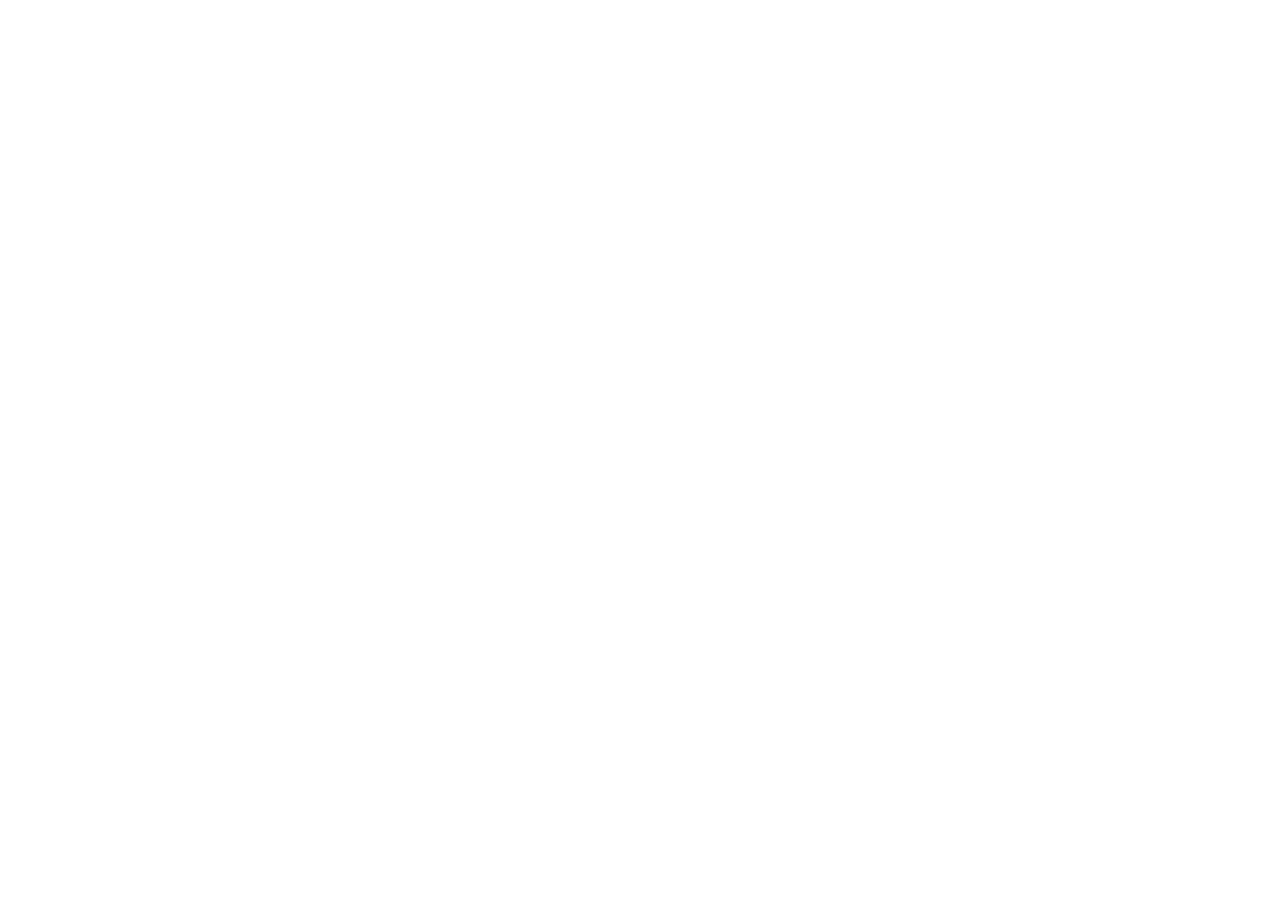
==== index.html @ 1efaa809 "added font awesome" ====
<!doctype html>
<html class="" lang="">
    <head>
        <!-- regular meta stuff -->
        
        <meta charset="utf-8">
        <meta http-equiv="X-UA-Compatible" content="IE=edge">
        <meta name="viewport" content="width=device-width, initial-scale=1">
        
        <!-- SEO STUFF -->
        
        <title>add a title</title>
        <meta name="description" content="Page description. No longer than 155 characters." />
        
        <!-- Twitter Card data -->
        <meta name="twitter:card" content="summary">
        <meta name="twitter:site" content="@publisher_handle">
        <meta name="twitter:title" content="Page Title">
        <meta name="twitter:description" content="Page description less than 200 characters">
        <meta name="twitter:creator" content="@author_handle">
        <!-- Twitter Summary card images must be at least 120x120px -->
        <meta name="twitter:image" content="http://www.example.com/image.jpg">
        
        <!-- Open Graph data -->
        <meta property="og:title" content="Title Here" />
        <meta property="og:type" content="article" />
        <meta property="og:url" content="http://www.example.com/" />
        <meta property="og:image" content="http://example.com/image.jpg" />
        <meta property="og:description" content="Description Here" /> 
        <meta property="og:site_name" content="Site Name, i.e. Moz" />
        <meta property="fb:admins" content="Facebook numeric ID" />
        
        <!-- end of SEO STUFF -->
        
        <!-- Favicons, ipad/pod/phone, android, Win8 tiles etc. -->
        <link rel="apple-touch-icon" sizes="57x57" href="/apple-touch-icon-57x57.png">
        <link rel="apple-touch-icon" sizes="60x60" href="/apple-touch-icon-60x60.png">
        <link rel="apple-touch-icon" sizes="72x72" href="/apple-touch-icon-72x72.png">
        <link rel="apple-touch-icon" sizes="76x76" href="/apple-touch-icon-76x76.png">
        <link rel="apple-touch-icon" sizes="114x114" href="/apple-touch-icon-114x114.png">
        <link rel="apple-touch-icon" sizes="120x120" href="/apple-touch-icon-120x120.png">
        <link rel="apple-touch-icon" sizes="144x144" href="/apple-touch-icon-144x144.png">
        <link rel="apple-touch-icon" sizes="152x152" href="/apple-touch-icon-152x152.png">
        <link rel="apple-touch-icon" sizes="180x180" href="/apple-touch-icon-180x180.png">
        <link rel="icon" type="image/png" href="/favicon-32x32.png" sizes="32x32">
        <link rel="icon" type="image/png" href="/android-chrome-192x192.png" sizes="192x192">
        <link rel="icon" type="image/png" href="/favicon-96x96.png" sizes="96x96">
        <link rel="icon" type="image/png" href="/favicon-16x16.png" sizes="16x16">
        <link rel="manifest" href="/manifest.json">
        <meta name="msapplication-TileColor" content="#2d89ef">
        <meta name="msapplication-TileImage" content="/mstile-144x144.png">
        <meta name="theme-color" content="#0044ff">
        
        <!-- add your styles in here -->
        <link rel="stylesheet" href="c/compiled.min.css">
        
        <!-- fonts - via google -->
        <link href="//fonts.googleapis.com/css?family=Open+Sans:400,600|Libre+Baskerville:400italic" rel="stylesheet" type="text/css">
        <!-- font awesome - icon font -->
        <link href="//cdnjs.cloudflare.com/ajax/libs/font-awesome/4.3.0/css/font-awesome.min.css" type="text/css" media="all" rel="stylesheet">
        <!-- initial-scale='1' bugfix for WP8 and IE10 -->
        <script>!function(){if("-ms-user-select"in document.documentElement.style&&navigator.userAgent.match(/IEMobile\/10\.0/)){var a=document.createElement("style");a.appendChild(document.createTextNode("@-ms-viewport{width:auto!important}")),document.getElementsByTagName("head")[0].appendChild(a)}}();</script>
        
        <!-- jQuery, uncomment if needed -->
        <!-- <script src="https://ajax.googleapis.com/ajax/libs/jquery/1.11.2/jquery.min.js"></script> -->
        
        <!-- modernizr, uncomment if needed -->
        <!-- <script src="https://cdnjs.cloudflare.com/ajax/libs/modernizr/2.8.3/modernizr.min.js"></script> -->
        
        <!-- html5 shim, if you use modernizr you can remove this -->
        <!--[if lt IE 9]><script src="https://cdn.rawgit.com/aFarkas/html5shiv/master/dist/html5shiv.min.js"></script><![endif]-->
        
        <!-- add you scripts in here -->
        <script src="j/compiled.js"></script>
    </head>
    <body>
        <!--[if lt IE 8]><h1 class="center-text">Using an outdated browser makes your computer unsafe. <a href="http://browsehappy.com/">Upgrade your browser</a></h1><![endif]-->
        
        <!-- avoiding FOUC -->
        <script>!function(){var a=document.getElementsByTagName("body")[0],b=document.createElement("div");a.appendChild(b),b.id="loader",b.className="loading";var c=document.getElementById("loader");window.onload=function(){c.className="loaded",setTimeout(function(){a.removeChild(c)},1e3)},window.onbeforeunload=function(){a.id="byebye"}}();</script>

        <div class="fullscreen icovr">
            <img src = "i/world-placeholder.jpg"
            data-src = "<400:i/world-small.jpg,
                        <800:i/world-medium.jpg,
                        <1200:i/world-large.jpg,
                        <1600:i/world-huge.jpg,
                        >1600:i/world-massive.jpg" />
            <div id="hello-world" class="middlize center-text">
                <h1><em>Hello world!</em></h1><br>
                <p>resize your browser</p>
            </div>
        </div>

        <script>
            epicGrid();
        </script>
        
        <!-- google analytics, uncomment if needed, and change the UA-XXXXX-X -->
        <!--<script>(function(b,o,i,l,e,r){b.GoogleAnalyticsObject=l;b[l]||(b[l]=function(){(b[l].q=b[l].q||[]).push(arguments)});b[l].l=+new Date;e=o.createElement(i);r=o.getElementsByTagName(i)[0];e.src='//www.google-analytics.com/analytics.js';r.parentNode.insertBefore(e,r)}(window,document,'script','ga'));ga('create','UA-XXXXX-X','auto');ga('send','pageview');</script>-->
        
        </body>
</html>
---- c/compiled.min.css ----
@-ms-viewport{width:device-width}#loader{background:#fff;position:fixed;width:100%;height:100%;z-index:999}#loader.loaded{-webkit-animation:fouc .5s .5s;animation:fouc .5s .5s;-webkit-animation-fill-mode:forwards;animation-fill-mode:forwards}#byebye{-webkit-animation:fouc .5s;animation:fouc .5s;-webkit-animation-fill-mode:forwards;animation-fill-mode:forwards}@-webkit-keyframes fouc{from{opacity:1}to{opacity:0}}@keyframes fouc{from{opacity:1}to{opacity:0}}html{font-family:sans-serif;-ms-text-size-adjust:100%;-webkit-text-size-adjust:100%}body{margin:0}article,aside,details,figcaption,figure,footer,header,hgroup,main,nav,section,summary{display:block}audio,canvas,progress,video{display:inline-block;vertical-align:baseline}audio,canvas,iframe,img,svg,video{vertical-align:middle}audio:not([controls]){display:none;height:0}[hidden],template{display:none}a{background:0 0}a:active,a:hover{outline:0}abbr[title]{border-bottom:1px dotted;cursor:help}mark{background:#ff0!important;color:#000}small{font-size:75%}sub,sup{font-size:65%;line-height:0;position:relative;vertical-align:baseline;font-weight:400}sup{top:-.5em}sub{bottom:-.25em}img{border:0;height:auto;max-width:100%}svg:not(:root){overflow:hidden}figure,form{margin:0}hr{-moz-box-sizing:content-box;box-sizing:content-box;height:0}pre{overflow:auto}code,kbd,pre,samp{font-family:monospace,monospace;font-size:1em}button,input,optgroup,select,textarea{color:inherit;font:inherit;margin:0}button{overflow:visible}button,select{text-transform:none}button,html input[type=button],input[type=reset],input[type=submit]{-webkit-appearance:button;cursor:pointer}button[disabled],html input[disabled]{cursor:default}button::-moz-focus-inner,input::-moz-focus-inner{border:0;padding:0}input{line-height:normal}input[type=checkbox],input[type=radio]{box-sizing:border-box;padding:0}input[type=number]::-webkit-inner-spin-button,input[type=number]::-webkit-outer-spin-button{height:auto}input[type=search]{-webkit-appearance:textfield}input[type=search]::-webkit-search-cancel-button,input[type=search]::-webkit-search-decoration{-webkit-appearance:none}*,*:before,*:after{-moz-box-sizing:border-box;-webkit-box-sizing:border-box;box-sizing:border-box}fieldset{border:0;margin:0;padding:0}legend{border:0;padding:0}textarea{overflow:auto;resize:vertical;min-height:120px;width:100%;padding:.2em .5em;border-radius:4px}optgroup{font-weight:400}table{border-collapse:collapse;border-spacing:0}td,th{padding:0}ins,u{border-bottom:1px solid #4d4d4d;text-decoration:none}del,s,strike{text-decoration:line-through}code,kbd,mark,samp{background:#F1F1F1;font-size:85%;padding:.2em .5em;border-radius:4px}b,strong{font-weight:600}address,blockquote,cite,dfn,em,i,var{font-family:'Libre Baskerville',serif;font-weight:400;font-style:italic}q:after,q:before{font-size:1.15em}q:before{content:'\201c'}q:after{content:'\201d'}dd{margin:0 0 0 2.5em}menu,ol,ul{padding:0 0 0 1.5em}ol ol{list-style-type:lower-alpha}ol ol ol{list-style-type:lower-roman}::-moz-selection,::selection{background:#37F;color:#fff;text-shadow:none}th::-moz-selection,th::selection{background:0 0;color:inherit}a,abbr,b,cite,code,def,del,em,i,ins,kbd,mark,q,s,samp,small,span,strike,strong,u,var{line-height:1em}p{-ms-word-break:break-all;-ms-word-wrap:break-all;word-break:break-word;word-break:break-word;-webkit-hyphens:auto;-moz-hyphens:auto;hyphens:auto;-webkit-hyphenate-before:2;-webkit-hyphenate-after:3;hyphenate-lines:3}.clearfix:after,.clearfix:before{display:table;content:" "}.clearfix:after{clear:both}dl.inline dd{margin-left:0}dl.inline dd,dl.inline dt{display:inline-block}dl.inline dt:after{content:";"}dl.inline dd:after{content:"."}.center-text{text-align:center}.center-image{display:block;margin:0 auto}.thin-text{font-weight:400!important}.font-16 p,p.font-16{font-size:16px;line-height:24px}.justify-text{text-align:justify}img.valign{margin-bottom:.4em;margin-top:.4em}.hidden{display:none!important;visibility:hidden}.invisible{visibility:hidden}.fullscreen,.fullwidth{width:100%}.fullheight,.fullscreen,.icovr,.middlize,.vmid{overflow:hidden;position:relative;display:block}.middlize,.vmid{margin-top:0;margin-bottom:0}.middlize{margin:0 auto}.icovr>img{position:absolute;max-width:99999px}@font-face{font-family:iconfont;src:url(../f/iconfont.eot);src:url(../f/iconfont.eot?#iefix) format('embedded-opentype'),url(../f/iconfont.woff) format('woff'),url(../f/iconfont.ttf) format('truetype'),url(../f/iconfont.svg#iconfont) format('svg');font-weight:400;font-style:normal}[class*=icon-]{font-family:iconfont;speak:none;font-style:normal;font-weight:400;font-variant:normal;text-transform:none;line-height:0;-webkit-font-smoothing:antialiased;-webkit-text-stroke:0}[class*=icon-]:before{position:relative;top:.13em;font-size:1.1765em}.icon-warning:before{content:"\21"}.icon-quote:before{content:"\22"}.icon-cart:before{content:"\24"}.icon-repeat:before{content:"\25"}.icon-ampersand:before{content:"\26"}.icon-sort:before{content:"\62"}.icon-left:before{content:"\28"}.icon-file:before{content:"\77"}.icon-star:before{content:"\2a"}.icon-plus:before{content:"\2b"}.icon-arrow-up:before{content:"\2c"}.icon-minus:before{content:"\2d"}.icon-arrow-down:before{content:"\2e"}.icon-thumbs-up:before{content:"\2f"}.icon-number-0:before{content:"\30"}.icon-number-1:before{content:"\31"}.icon-number-2:before{content:"\32"}.icon-number-3:before{content:"\33"}.icon-number-4:before{content:"\34"}.icon-number-5:before{content:"\35"}.icon-number-6:before{content:"\36"}.icon-number-7:before{content:"\37"}.icon-number-8:before{content:"\38"}.icon-number-9:before{content:"\39"}.icon-down:before{content:"\3a"}.icon-up:before{content:"\3b"}.icon-arrow-left:before{content:"\3c"}.icon-menu:before{content:"\3d"}.icon-arrow-right:before{content:"\3e"}.icon-help:before{content:"\3f"}.icon-right:before{content:"\29"}.icon-bookmark:before{content:"\42"}.icon-clock:before{content:"\43"}.icon-dribbble:before{content:"\44"}.icon-login:before{content:"\45"}.icon-facebook:before{content:"\46"}.icon-google-plus:before{content:"\47"}.icon-home:before{content:"\48"}.icon-picture:before{content:"\49"}.icon-picasa:before{content:"\4a"}.icon-key:before{content:"\4b"}.icon-linkedin:before{content:"\4c"}.icon-mail:before{content:"\4d"}.icon-feed:before{content:"\4e"}.icon-logout:before{content:"\4f"}.icon-pinterest:before{content:"\50"}.icon-comment:before{content:"\51"}.icon-reply:before{content:"\52"}.icon-cog:before{content:"\53"}.icon-twitter:before{content:"\54"}.icon-user:before{content:"\55"}.icon-play:before{content:"\56"}.icon-remove:before{content:"\58"}.icon-ok:before{content:"\59"}.icon-tools:before{content:"\5a"}.icon-sort-up:before{content:"\5b"}.icon-foward:before{content:"\66"}.icon-thumbs-down:before{content:"\5c"}.icon-sort-down:before{content:"\5d"}.icon-upload:before{content:"\75"}.icon-plane:before{content:"\61"}.icon-vimeo:before{content:"\76"}.icon-cross:before{content:"\78"}.icon-search:before{content:"\71"}.icon-calendar:before{content:"\63"}.icon-download:before{content:"\64"}.icon-earth:before{content:"\65"}.icon-github:before{content:"\67"}.icon-heart:before{content:"\68"}.icon-info:before{content:"\69"}.icon-phone:before{content:"\74"}.icon-disk:before{content:"\73"}.icon-link:before{content:"\6c"}.icon-map-marker:before{content:"\6d"}.icon-retweet:before{content:"\72"}.icon-print:before{content:"\70"}.icon-flickr:before{content:"\6b"}.icon-camera:before{content:"\6a"}.icon-credit:before{content:"\7b"}.icon-paypal:before{content:"\7d"}.icon-youtube:before{content:"\79"}.icon-spinner:before{content:"\6f"}.icon-music:before{content:"\6e"}.icon-share:before{content:"\7a"}.icon-verified:before{content:"\2714"}.icon-bar:before{content:"\2015"}.icon-at:before{content:"\7c"}.icon-open-quote:before{content:"\201c"}.icon-alarm:before{content:"\5f"}.icon-tag:before{content:"\23"}.icon-pencil:before{content:"\57"}.icon-paperclip:before{content:"\41"}body{font-size:16px;line-height:1.4em;color:#4d4d4d;font-family:'Open Sans',Helvetica,Arial;font-weight:400}address,blockquote,dl,figure,h1,h2,h3,h4,h5,h6,menu,ol,p,pre,table,table caption,ul{margin-top:0;margin-bottom:1em;font-weight:inherit}a,a:visited{text-decoration:none;color:#37F}.h1 a,.h1 a:visited,.h2 a,.h2 a:visited,.h3 a,.h3 a:visited,a.h1,a.h1:visited,a.h2,a.h2:visited,a.h3,a.h3:visited,h1 a,h1 a:visited,h2 a,h2 a:visited,h3 a,h3 a:visited{color:inherit}a:link,a:visited:link{-webkit-tap-highlight-color:rgba(0,0,0,.3)}p a,p a:visited{outline:0;border-bottom:1px solid transparent}.h4 a:hover,.h4 a:visited:hover,a.h4:hover,a.h4:visited:hover,h4 a:hover,h4 a:visited:hover,p a:hover,p a:visited:hover{border-bottom:1px solid #37f}.h1,.h2,.h3,.h4,h1,h2,h3,h4{text-rendering:optimizelegibility;font-weight:600;line-height:1.2}.h1,h1{font-size:2.643em;margin-bottom:.5em}.h2,h2{font-size:2.073em;margin-bottom:.6em}.h3,h3{font-size:1.626em;margin-bottom:.7em}.h4,h4{font-size:1.275em;margin-bottom:.8em}.h5,h5{font-size:.784em;font-weight:400;text-transform:uppercase;letter-spacing:1.5px}.h6,h6{font-size:.615em;font-weight:400}blockquote{font-size:1.2em;margin-left:0}blockquote:before{float:left;content:'\22';font-style:normal;font-size:3.5em;font-family:iconfont;line-height:.8em;opacity:.35}blockquote .source{font-family:'open sans',helvetica,sans;font-style:normal}blockquote .source:before{content:'\2015\2015\00a0\00a0';font-family:iconfont;opacity:.35}span.initial{float:left;margin-right:.1em;font-size:3.2em;margin-bottom:-.15em}@media print{*,*:after,*:before{background:transparent!important;color:#000!important;box-shadow:none!important;text-shadow:none!important}a,a:visited{text-decoration:underline}a[href]:after{content:" (" attr(href) ")"}abbr[title]:after{content:" (" attr(title) ")"}a[href^="#"]:after,a[href^="javascript:"]:after{content:""}blockquote,pre{border:1px solid #999;page-break-inside:avoid}thead{display:table-header-group}img,tr{page-break-inside:avoid}img{max-width:100%!important}h2,h3,p{orphans:3;widows:3}h2,h3{page-break-after:avoid}}

#hello-world {
  color:#fff;
  background:rgba(0,0,0,0.5);
  border-radius:12px;
}
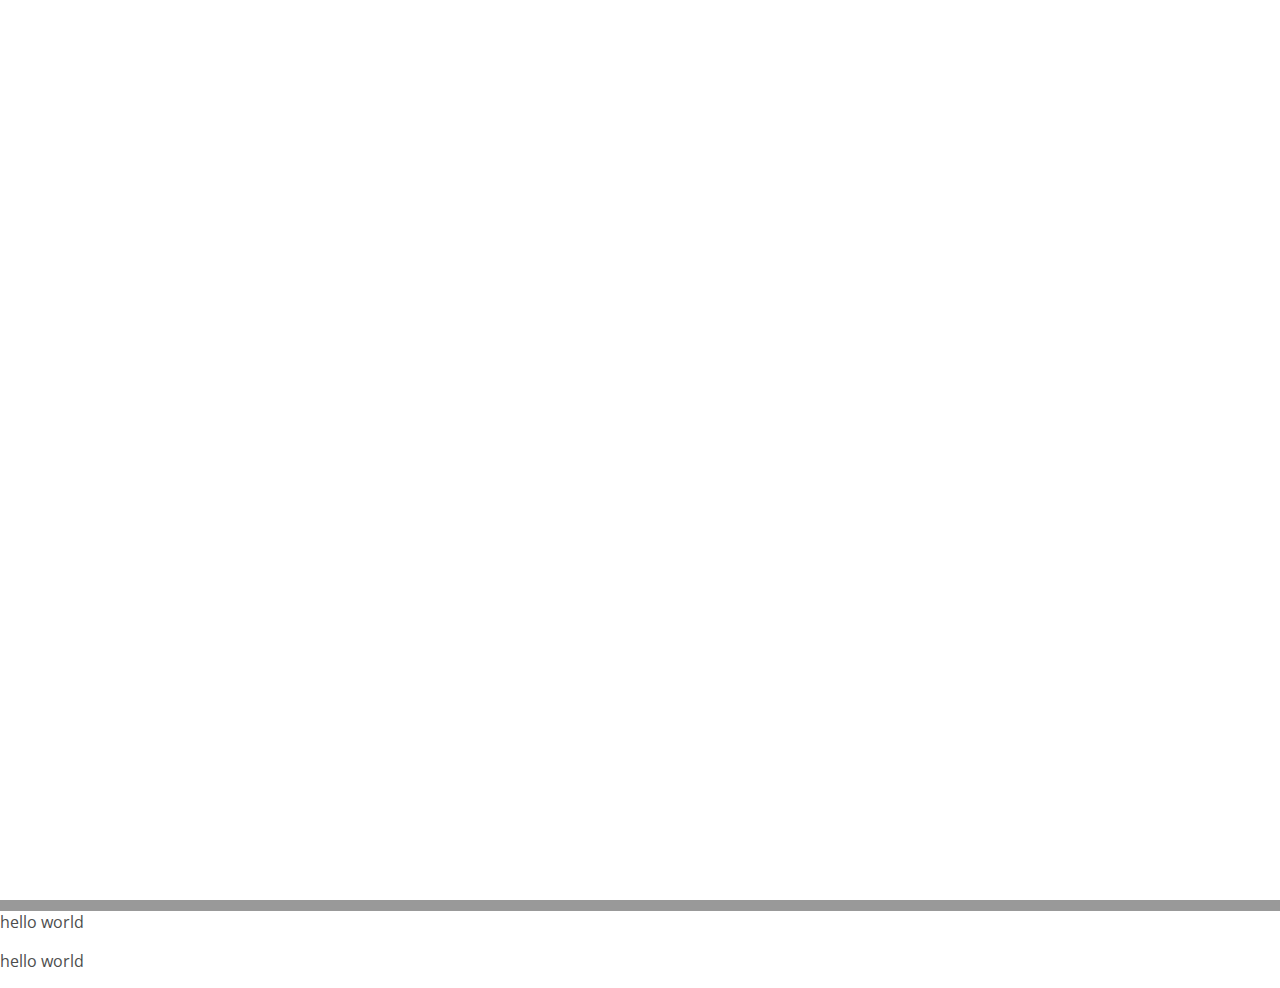
==== commit 29d097f9: "Update index.html" ====
--- a/index.html
+++ b/index.html
@@ -30,34 +30,35 @@
         <meta property="og:site_name" content="Site Name, i.e. Moz" />
         <meta property="fb:admins" content="Facebook numeric ID" />
         
-        <!-- end of SEO STUFF -->
-        
         <!-- Favicons, ipad/pod/phone, android, Win8 tiles etc. -->
-        <link rel="apple-touch-icon" sizes="57x57" href="/apple-touch-icon-57x57.png">
-        <link rel="apple-touch-icon" sizes="60x60" href="/apple-touch-icon-60x60.png">
-        <link rel="apple-touch-icon" sizes="72x72" href="/apple-touch-icon-72x72.png">
-        <link rel="apple-touch-icon" sizes="76x76" href="/apple-touch-icon-76x76.png">
-        <link rel="apple-touch-icon" sizes="114x114" href="/apple-touch-icon-114x114.png">
-        <link rel="apple-touch-icon" sizes="120x120" href="/apple-touch-icon-120x120.png">
-        <link rel="apple-touch-icon" sizes="144x144" href="/apple-touch-icon-144x144.png">
-        <link rel="apple-touch-icon" sizes="152x152" href="/apple-touch-icon-152x152.png">
-        <link rel="apple-touch-icon" sizes="180x180" href="/apple-touch-icon-180x180.png">
-        <link rel="icon" type="image/png" href="/favicon-32x32.png" sizes="32x32">
-        <link rel="icon" type="image/png" href="/android-chrome-192x192.png" sizes="192x192">
-        <link rel="icon" type="image/png" href="/favicon-96x96.png" sizes="96x96">
-        <link rel="icon" type="image/png" href="/favicon-16x16.png" sizes="16x16">
-        <link rel="manifest" href="/manifest.json">
+		
+        <link rel="apple-touch-icon" sizes="57x57" href="/images/favicons/apple-touch-icon-57x57.png">
+        <link rel="apple-touch-icon" sizes="60x60" href="/images/favicons/apple-touch-icon-60x60.png">
+        <link rel="apple-touch-icon" sizes="72x72" href="/images/favicons/apple-touch-icon-72x72.png">
+        <link rel="apple-touch-icon" sizes="76x76" href="/images/favicons/apple-touch-icon-76x76.png">
+        <link rel="apple-touch-icon" sizes="114x114" href="/images/favicons/apple-touch-icon-114x114.png">
+        <link rel="apple-touch-icon" sizes="120x120" href="/images/favicons/apple-touch-icon-120x120.png">
+        <link rel="apple-touch-icon" sizes="144x144" href="/images/favicons/apple-touch-icon-144x144.png">
+        <link rel="apple-touch-icon" sizes="152x152" href="/images/favicons/apple-touch-icon-152x152.png">
+        <link rel="apple-touch-icon" sizes="180x180" href="/images/favicons/apple-touch-icon-180x180.png">
+        <link rel="icon" type="image/png" href="/images/favicons/favicon-32x32.png" sizes="32x32">
+        <link rel="icon" type="image/png" href="/images/favicons/android-chrome-192x192.png" sizes="192x192">
+        <link rel="icon" type="image/png" href="/images/favicons/favicon-96x96.png" sizes="96x96">
+        <link rel="icon" type="image/png" href="/images/favicons/favicon-16x16.png" sizes="16x16">
+        <link rel="manifest" href="/images/favicons/manifest.json">
+        <link rel="shortcut icon" href="/images/favicons/favicon.ico">
         <meta name="msapplication-TileColor" content="#2d89ef">
-        <meta name="msapplication-TileImage" content="/mstile-144x144.png">
-        <meta name="theme-color" content="#0044ff">
+        <meta name="msapplication-TileImage" content="/images/favicons/mstile-144x144.png">
+        <meta name="msapplication-config" content="/images/favicons/browserconfig.xml">
+        <meta name="theme-color" content="#ffffff">
         
         <!-- add your styles in here -->
-        <link rel="stylesheet" href="c/compiled.min.css">
+        <link rel="stylesheet" href="css/compiled.css">
         
         <!-- fonts - via google -->
-        <link href="//fonts.googleapis.com/css?family=Open+Sans:400,600|Libre+Baskerville:400italic" rel="stylesheet" type="text/css">
-        <!-- font awesome - icon font -->
-        <link href="//cdnjs.cloudflare.com/ajax/libs/font-awesome/4.3.0/css/font-awesome.min.css" type="text/css" media="all" rel="stylesheet">
+        <link href="https://fonts.googleapis.com/css?family=Open+Sans:400,600|Libre+Baskerville:400italic" rel="stylesheet" type="text/css">
+        <!-- icon font -->
+        
         <!-- initial-scale='1' bugfix for WP8 and IE10 -->
         <script>!function(){if("-ms-user-select"in document.documentElement.style&&navigator.userAgent.match(/IEMobile\/10\.0/)){var a=document.createElement("style");a.appendChild(document.createTextNode("@-ms-viewport{width:auto!important}")),document.getElementsByTagName("head")[0].appendChild(a)}}();</script>
         
@@ -71,7 +72,7 @@
         <!--[if lt IE 9]><script src="https://cdn.rawgit.com/aFarkas/html5shiv/master/dist/html5shiv.min.js"></script><![endif]-->
         
         <!-- add you scripts in here -->
-        <script src="j/compiled.js"></script>
+        <script src="js/compiled2.min.js"></script>
     </head>
     <body>
         <!--[if lt IE 8]><h1 class="center-text">Using an outdated browser makes your computer unsafe. <a href="http://browsehappy.com/">Upgrade your browser</a></h1><![endif]-->
@@ -79,21 +80,24 @@
         <!-- avoiding FOUC -->
         <script>!function(){var a=document.getElementsByTagName("body")[0],b=document.createElement("div");a.appendChild(b),b.id="loader",b.className="loading";var c=document.getElementById("loader");window.onload=function(){c.className="loaded",setTimeout(function(){a.removeChild(c)},1e3)},window.onbeforeunload=function(){a.id="byebye"}}();</script>
 
-        <div class="fullscreen icovr">
-            <img src = "i/world-placeholder.jpg"
-            data-src = "<400:i/world-small.jpg,
-                        <800:i/world-medium.jpg,
-                        <1200:i/world-large.jpg,
-                        <1600:i/world-huge.jpg,
-                        >1600:i/world-massive.jpg" />
+        <div class="fullscreen">
+            <img class="icovr" src = "images/world-placeholder.jpg"
+            data-src = "<400:images/world-small.jpg,
+                        <800:images/world-medium.jpg,
+                        <1200:images/world-large.jpg,
+                        <1600:images/world-huge.jpg,
+                        >1600:images/world-massive.jpg" />
             <div id="hello-world" class="middlize center-text">
                 <h1><em>Hello world!</em></h1><br>
                 <p>resize your browser</p>
             </div>
         </div>
+        
+        <div class="xx-col-3-5"><p>hello world</p></div>
+        <div class="xx-col-2-5"><p>hello world</p></div>
 
         <script>
-            epicGrid();
+            colymn();
         </script>
         
         <!-- google analytics, uncomment if needed, and change the UA-XXXXX-X -->
--- a/css/compiled.css
+++ b/css/compiled.css
@@ -0,0 +1,202 @@
+@-ms-viewport{width:device-width}
+
+/* ==== */
+/* fouc */
+/* ==== */
+
+#loader{background:#fff;position:fixed;width:100%;height:100%;z-index:999}
+#loader.loaded{-webkit-animation:fouc .5s .5s;animation:fouc .5s .5s;-webkit-animation-fill-mode:forwards;animation-fill-mode:forwards}
+#byebye{-webkit-animation:fouc .5s;animation:fouc .5s;-webkit-animation-fill-mode:forwards;animation-fill-mode:forwards}
+@-webkit-keyframes fouc{from{opacity:1}to{opacity:0}}
+@keyframes fouc{from{opacity:1}to{opacity:0}}
+
+/* ====== */
+/* resets */
+/* ====== */
+
+body,fieldset,figure,form{margin:0}
+fieldset,img,legend{border:0}
+pre,textarea{overflow:auto}
+fieldset,legend,td,th{padding:0}
+code,kbd,mark,samp,textarea{padding:.2em .5em;border-radius:4px}
+html{font-family:sans-serif;-ms-text-size-adjust:100%;-webkit-text-size-adjust:100%}
+article,aside,details,figcaption,figure,footer,header,hgroup,main,nav,section,summary{display:block}
+audio,canvas,progress,video{display:inline-block;vertical-align:baseline}
+audio,canvas,iframe,img,svg,video{vertical-align:middle}
+audio:not([controls]){display:none;height:0}
+[hidden],template{display:none}
+a{background:0 0}
+a:active,a:hover{outline:0}
+abbr[title]{border-bottom:1px dotted;cursor:help}
+mark{background:#ff0!important;color:#000}
+small{font-size:75%}
+sub,sup{font-size:65%;line-height:0;position:relative;vertical-align:baseline;font-weight:400}
+sup{top:-.5em}
+sub{bottom:-.25em}
+img{height:auto;max-width:100%}
+svg:not(:root){overflow:hidden}
+hr{-moz-box-sizing:content-box;box-sizing:content-box;height:0}
+code,kbd,pre,samp{font-family:monospace,monospace;font-size:1em}
+button,input,optgroup,select,textarea{color:inherit;font:inherit;margin:0}
+button{overflow:visible}
+button,select{text-transform:none}
+button,html input[type=button],input[type=reset],input[type=submit]{-webkit-appearance:button;cursor:pointer}
+button[disabled],html input[disabled]{cursor:default}
+button::-moz-focus-inner,input::-moz-focus-inner{border:0;padding:0}
+input{line-height:normal}
+input[type=checkbox],input[type=radio]{box-sizing:border-box;padding:0}
+input[type=number]::-webkit-inner-spin-button,input[type=number]::-webkit-outer-spin-button{height:auto}
+input[type=search]{-webkit-appearance:textfield}
+input[type=search]::-webkit-search-cancel-button,input[type=search]::-webkit-search-decoration{-webkit-appearance:none}
+*,*:after,*:before{-moz-box-sizing:border-box;-webkit-box-sizing:border-box;box-sizing:border-box}
+textarea{resize:vertical;min-height:120px;width:100%}
+optgroup{font-weight:400}
+table{border-collapse:collapse;border-spacing:0}
+ins,u{border-bottom:1px solid #4d4d4d;text-decoration:none}
+del,s,strike{text-decoration:line-through}
+code,kbd,mark,samp{background:#F1F1F1;font-size:85%}
+.hidden,.invisible{visibility:hidden}
+b,strong{font-weight:600}
+address,blockquote,cite,dfn,em,i,var{font-family:'Libre Baskerville',serif;font-weight:400;font-style:italic}
+q:after,q:before{font-size:1.15em}
+q:before{content:'\201c'}
+q:after{content:'\201d'}
+dd{margin:0 0 0 2.5em}
+menu,ol,ul{padding:0 0 0 1.5em}
+ol ol{list-style-type:lower-alpha}
+ol ol ol{list-style-type:lower-roman}
+::-moz-selection,::selection{background:#37F;color:#fff;text-shadow:none}
+th::-moz-selection,th::selection{background:0 0;color:inherit}
+p{-ms-word-break:break-all;-ms-word-wrap:break-all;word-break:break-word;-webkit-hyphens:auto;-moz-hyphens:auto;hyphens:auto;-webkit-hyphenate-before:2;-webkit-hyphenate-after:3;hyphenate-lines:3}
+
+/* ============== */
+/* helper classes */
+/* ============== */
+
+.clearfix:after,.clearfix:before{display:table;content:" "}
+.clearfix:after{clear:both}
+dl.inline dd{margin-left:0}
+dl.inline dd,dl.inline dt{display:inline-block}
+dl.inline dt:after{content:";"}
+dl.inline dd:after{content:"."}
+.center-text{text-align:center}
+.justify-text{text-align:justify}
+.center-image{display:block;margin:0 auto}
+.fw-300{font-weight:300!important}
+.fw-400{font-weight:400!important}
+.font-16 p,p.font-16{font-size:16px;line-height:24px}
+img.valign{margin-bottom:.4em;margin-top:.4em}
+.hidden{display:none!important}
+.fullscreen,.fullwidth{width:100%}
+.fullheight,.fullscreen,.icovr,.middlize,.vmid{overflow:hidden;position:relative;display:block}
+.middlize,.vmid{margin-top:0;margin-bottom:0}
+.middlize{margin:0 auto}
+.icovr>img{position:absolute;max-width:99999px}
+
+/* =============== */
+/* base typography */
+/* =============== */
+
+body{font-size:16px;line-height:1.4;color:#4d4d4d;font-family:'Open Sans',Helvetica,Arial;font-weight:400}
+address,blockquote,dl,figure,h1,h2,h3,h4,h5,h6,menu,ol,p,pre,table,table caption,ul{margin:0 0 1em;font-weight:inherit}
+a,a:visited{text-decoration:none;color:#37F}
+a:link,a:visited:link{-webkit-tap-highlight-color:rgba(0,0,0,.3)}
+.h1 a,.h1 a:visited,.h2 a,.h2 a:visited,.h3 a,.h3 a:visited,a.h1,a.h1:visited,a.h2,a.h2:visited,a.h3,a.h3:visited,h1 a,h1 a:visited,h2 a,h2 a:visited,h3 a,h3 a:visited{color:inherit}
+p a,p a:visited{outline:0;border-bottom:1px solid transparent}
+.h4 a:hover,.h4 a:visited:hover,a.h4:hover,a.h4:visited:hover,h4 a:hover,h4 a:visited:hover,p a:hover,p a:visited:hover{border-bottom:1px solid #37f}
+.h1,.h2,.h3,.h4,h1,h2,h3,h4{text-rendering:optimizelegibility;font-weight:600;line-height:inherit;}
+.h5,.h6,h5,h6{font-weight:400}
+.h1,h1{font-size:2.643em;margin:0 0 .5em}
+.h2,h2{font-size:2.073em;margin:0 0 .6em}
+.h3,h3{font-size:1.626em;margin:0 0 .7em}
+.h4,h4{font-size:1.275em;margin:0 0 .8em}
+.h5,h5{font-size:.784em;text-transform:uppercase;letter-spacing:1.5px}
+.h6,h6{font-size:.615em}
+blockquote{font-size:1.2em;margin-left:0}
+blockquote:before{float:left;content:'\e811';font-family:'iconfont';font-style:normal;font-size:3.5em;line-height:1em;margin:-0.05em 0.15em -0.3em 0;opacity:.35;padding:1px}
+blockquote .source{font-family:'Open Sans',helvetica,sans;font-style:normal}
+blockquote .source:before{content:'\2015\2015\00a0\00a0';opacity:.35}
+span.initial{float:left;font-size:3.2em;margin:-0.05em 0.15em -0.3em 0;line-height:1em;text-transform:uppercase}
+
+/* ======== */
+/* iconfont */
+/* ======== */
+
+@font-face {
+  font-family: 'iconfont';
+  src: url('../fonts/iconfont.eot?70947239');
+  src: url('../fonts/iconfont.eot?70947239#iefix') format('embedded-opentype'),
+       url('../fonts/iconfont.woff?70947239') format('woff'),
+       url('../fonts/iconfont.ttf?70947239') format('truetype'),
+       url('../fonts/iconfont.svg?70947239#iconfont') format('svg');
+  font-weight: normal;
+  font-style: normal;
+}
+ 
+ [class^="icon-"]:before, [class*=" icon-"]:before {
+  font-family: "iconfont";
+  font-style: normal;
+  font-weight: normal;
+  speak: none;
+  display: inline-block;
+  text-decoration: inherit;
+  width: 1em;
+  margin-right: .2em;
+  text-align: center;
+  /* opacity: .8; */
+ 
+  /* For safety - reset parent styles, that can break glyph codes*/
+  font-variant: normal;
+  text-transform: none;
+     
+  /* fix buttons height, for twitter bootstrap */
+  line-height: 1em;
+ 
+  /* Animation center compensation - margins should be symmetric */
+  /* remove if not needed */
+  margin-left: .2em;
+ 
+  /* you can be more comfortable with increased icons size */
+   font-size: 120%; 
+ 
+  /* Uncomment for 3D effect */
+  /* text-shadow: 1px 1px 1px rgba(127, 127, 127, 0.3); */
+}
+.icon-twitter:before { content: '\e800'; }
+.icon-facebook:before { content: '\e801'; }
+.icon-comment:before { content: '\e802'; }
+.icon-calendar:before { content: '\e803'; }
+.icon-bookmark:before { content: '\e804'; }
+.icon-pencil:before { content: '\e805'; }
+.icon-heart:before { content: '\e806'; }
+.icon-warning:before { content: '\e807'; }
+.icon-circle-thin:before { content: '\e808'; }
+.icon-github:before { content: '\e809'; }
+.icon-gplus:before { content: '\e80a'; }
+.icon-linkedin:before { content: '\e80b'; }
+.icon-behance:before { content: '\e80c'; }
+.icon-mail:before { content: '\e80d'; }
+.icon-dribbble:before { content: '\e80e'; }
+.icon-phone:before { content: '\e80f'; }
+.icon-user:before { content: '\e810'; }
+.icon-quote:before { content: '\e811'; }
+.icon-info:before { content: '\e812'; }
+.icon-cancel:before { content: '\e813'; }
+.icons a:hover{border-bottom:0;}
+
+/* ============= */
+/* custom styles */
+/* ============= */
+
+#hello-world {
+	background:rgba(0,0,0,0.4);
+	color:#fff;
+}
+
+/* add your styles here, or in /css/styles2 */
+
+/* ===== */
+/* print */
+/* ===== */
+
+@media print{blockquote,img,pre,tr{page-break-inside:avoid}*,*:after,*:before{background:0 0!important;color:#000!important;box-shadow:none!important;text-shadow:none!important}a,a:visited{text-decoration:underline}a[href]:after{content:" (" attr(href)")"}abbr[title]:after{content:" (" attr(title)")"}a[href^="#"]:after,a[href^="javascript:"]:after{content:""}blockquote,pre{border:1px solid #999}thead{display:table-header-group}img{max-width:100%!important}h2,h3,p{orphans:3;widows:3}h2,h3{page-break-after:avoid}}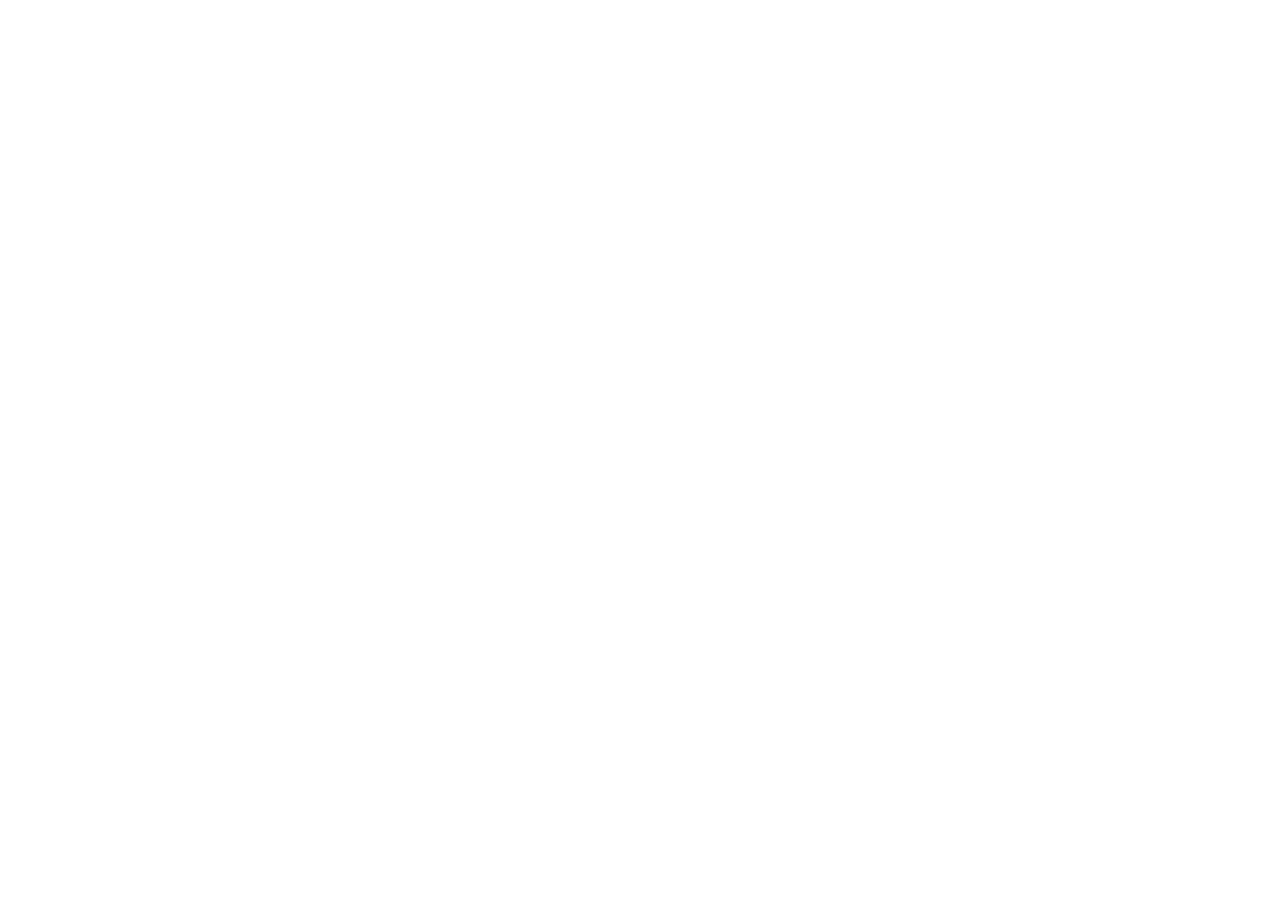
==== commit e5aa94f3: "Update index.html" ====
--- a/index.html
+++ b/index.html
@@ -80,8 +80,8 @@
         <!-- avoiding FOUC -->
         <script>!function(){var a=document.getElementsByTagName("body")[0],b=document.createElement("div");a.appendChild(b),b.id="loader",b.className="loading";var c=document.getElementById("loader");window.onload=function(){c.className="loaded",setTimeout(function(){a.removeChild(c)},1e3)},window.onbeforeunload=function(){a.id="byebye"}}();</script>
 
-        <div class="fullscreen">
-            <img class="icovr" src = "images/world-placeholder.jpg"
+        <div class="fullscreen icovr">
+            <img src = "images/world-placeholder.jpg"
             data-src = "<400:images/world-small.jpg,
                         <800:images/world-medium.jpg,
                         <1200:images/world-large.jpg,
--- a/css/compiled.css
+++ b/css/compiled.css
@@ -88,10 +88,20 @@
 img.valign{margin-bottom:.4em;margin-top:.4em}
 .hidden{display:none!important}
 .fullscreen,.fullwidth{width:100%}
-.fullheight,.fullscreen,.icovr,.middlize,.vmid{overflow:hidden;position:relative;display:block}
+.fullheight,.fullscreen,.middlize,.vmid{overflow:hidden;position:relative;display:block}
 .middlize,.vmid{margin-top:0;margin-bottom:0}
 .middlize{margin:0 auto}
-.icovr>img{position:absolute;max-width:99999px}
+.icovr-cont {
+  overflow:hidden;
+  position:absolute;
+  width:100%;
+  height:100%;
+  z-index:-1;
+}
+.icovr {
+  position:relative;
+  max-width:none;
+}
 
 /* =============== */
 /* base typography */
@@ -199,4 +209,4 @@
 /* print */
 /* ===== */
 
-@media print{blockquote,img,pre,tr{page-break-inside:avoid}*,*:after,*:before{background:0 0!important;color:#000!important;box-shadow:none!important;text-shadow:none!important}a,a:visited{text-decoration:underline}a[href]:after{content:" (" attr(href)")"}abbr[title]:after{content:" (" attr(title)")"}a[href^="#"]:after,a[href^="javascript:"]:after{content:""}blockquote,pre{border:1px solid #999}thead{display:table-header-group}img{max-width:100%!important}h2,h3,p{orphans:3;widows:3}h2,h3{page-break-after:avoid}}+@media print{blockquote,img,pre,tr{page-break-inside:avoid}*,*:after,*:before{background:0 0!important;color:#000!important;box-shadow:none!important;text-shadow:none!important}a,a:visited{text-decoration:underline}a[href]:after{content:" (" attr(href)")"}abbr[title]:after{content:" (" attr(title)")"}a[href^="#"]:after,a[href^="javascript:"]:after{content:""}blockquote,pre{border:1px solid #999}thead{display:table-header-group}img{max-width:100%!important}h2,h3,p{orphans:3;widows:3}h2,h3{page-break-after:avoid}}
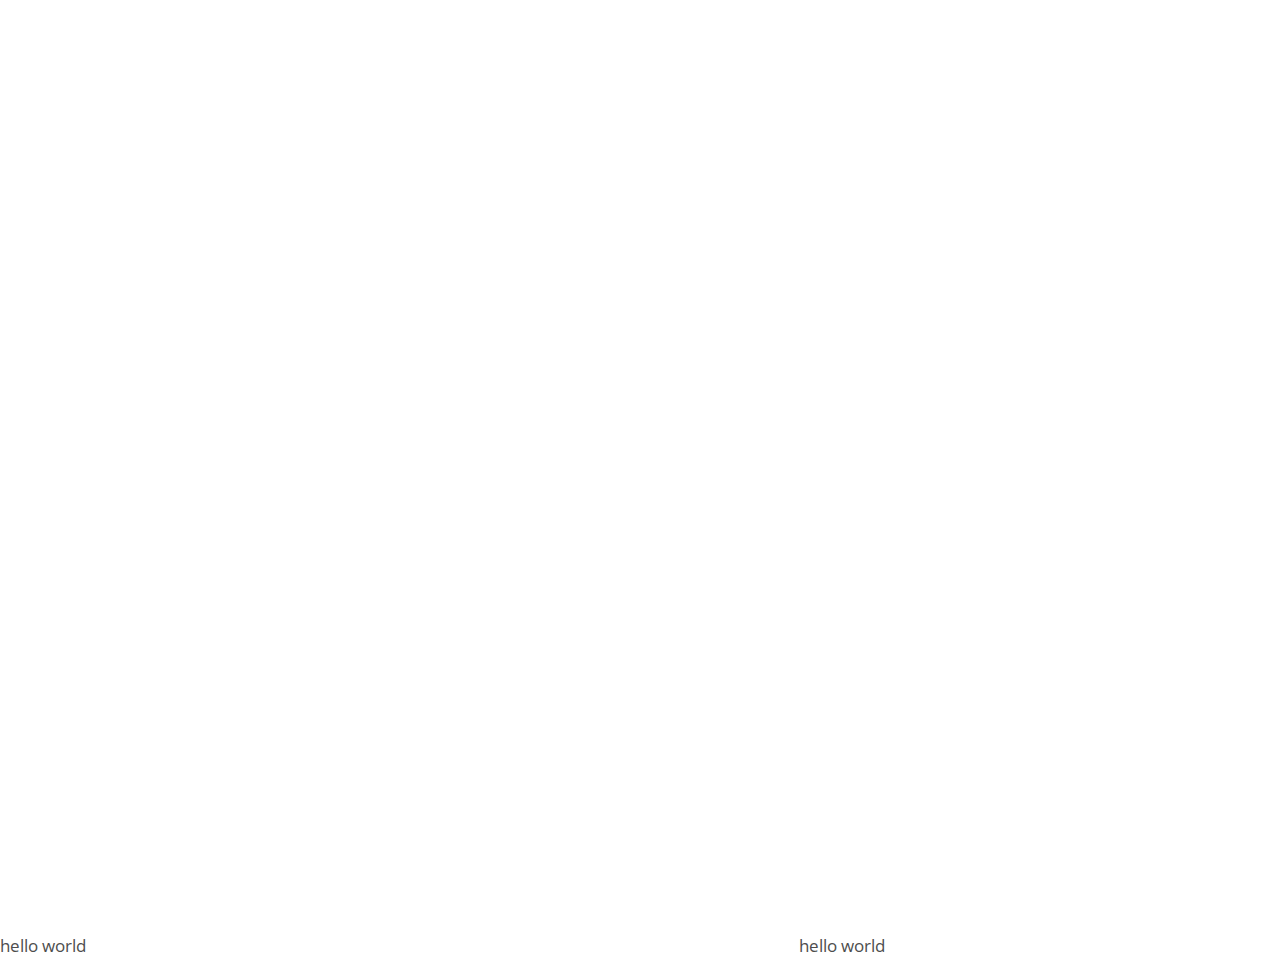
==== commit 9f3c405b: "Update index.html" ====
--- a/index.html
+++ b/index.html
@@ -80,8 +80,8 @@
         <!-- avoiding FOUC -->
         <script>!function(){var a=document.getElementsByTagName("body")[0],b=document.createElement("div");a.appendChild(b),b.id="loader",b.className="loading";var c=document.getElementById("loader");window.onload=function(){c.className="loaded",setTimeout(function(){a.removeChild(c)},1e3)},window.onbeforeunload=function(){a.id="byebye"}}();</script>
 
-        <div class="fullscreen icovr">
-            <img src = "images/world-placeholder.jpg"
+        <div class="fullscreen">
+            <img class="icovr" src = "images/world-placeholder.jpg"
             data-src = "<400:images/world-small.jpg,
                         <800:images/world-medium.jpg,
                         <1200:images/world-large.jpg,
--- a/css/compiled.css
+++ b/css/compiled.css
@@ -91,17 +91,7 @@
 .fullheight,.fullscreen,.middlize,.vmid{overflow:hidden;position:relative;display:block}
 .middlize,.vmid{margin-top:0;margin-bottom:0}
 .middlize{margin:0 auto}
-.icovr-cont {
-  overflow:hidden;
-  position:absolute;
-  width:100%;
-  height:100%;
-  z-index:-1;
-}
-.icovr {
-  position:relative;
-  max-width:none;
-}
+.icovr>img{position:absolute;max-width:none}
 
 /* =============== */
 /* base typography */
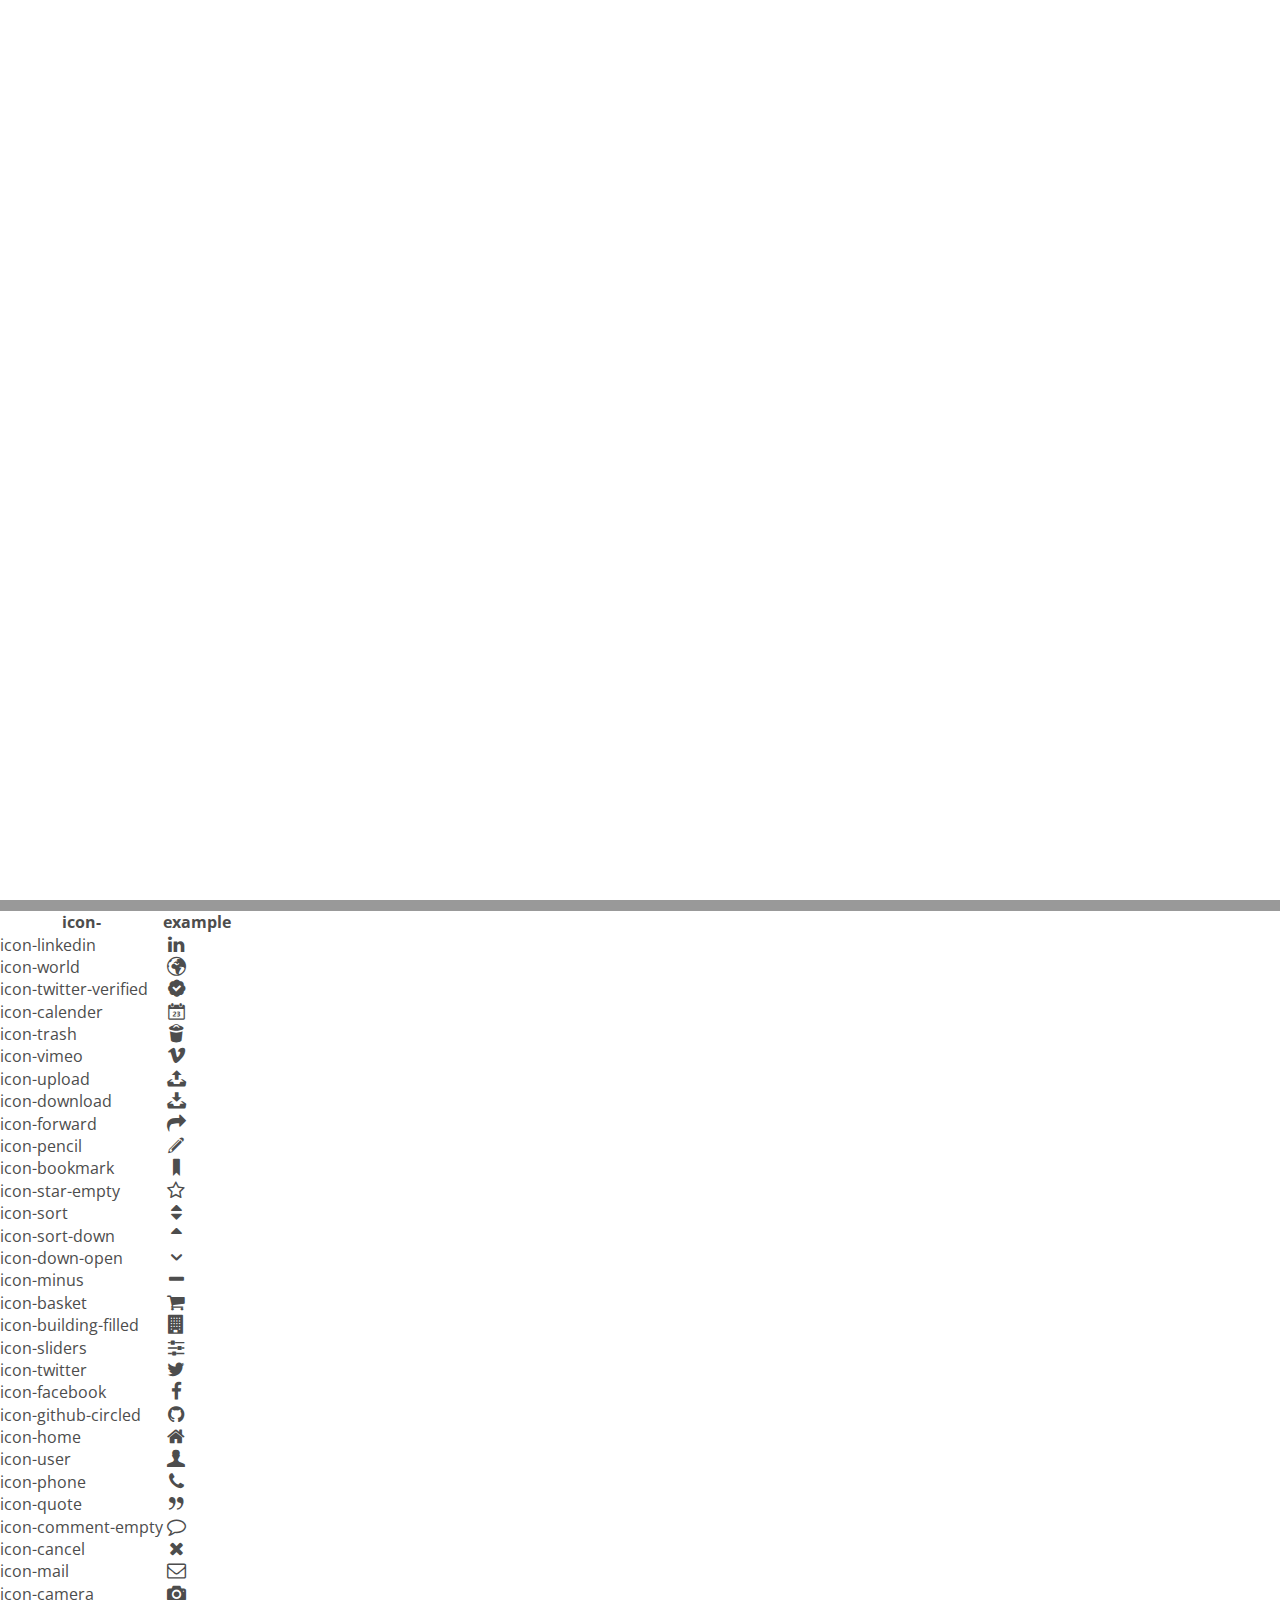
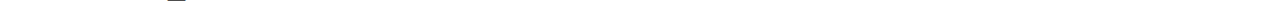
==== commit b85104bc: "Update index.html" ====
--- a/index.html
+++ b/index.html
@@ -56,7 +56,7 @@
         <link rel="stylesheet" href="css/compiled.css">
         
         <!-- fonts - via google -->
-        <link href="https://fonts.googleapis.com/css?family=Open+Sans:400,600|Libre+Baskerville:400italic" rel="stylesheet" type="text/css">
+        <link href="https://fonts.googleapis.com/css?family=Open+Sans:300,400,600|Libre+Baskerville:400italic" rel="stylesheet" type="text/css">
         <!-- icon font -->
         
         <!-- initial-scale='1' bugfix for WP8 and IE10 -->
@@ -72,7 +72,7 @@
         <!--[if lt IE 9]><script src="https://cdn.rawgit.com/aFarkas/html5shiv/master/dist/html5shiv.min.js"></script><![endif]-->
         
         <!-- add you scripts in here -->
-        <script src="js/compiled2.min.js"></script>
+        <script src="js/compiled.min.js"></script>
     </head>
     <body>
         <!--[if lt IE 8]><h1 class="center-text">Using an outdated browser makes your computer unsafe. <a href="http://browsehappy.com/">Upgrade your browser</a></h1><![endif]-->
@@ -93,8 +93,138 @@
             </div>
         </div>
         
-        <div class="xx-col-3-5"><p>hello world</p></div>
-        <div class="xx-col-2-5"><p>hello world</p></div>
+        <div class="xx-center-6-7">
+            <table>
+                <thead>
+                    <tr>
+                        <th>icon-</th>
+                        <th>example</th>
+                    </tr>
+                </thead>
+                <tbody>
+                    <tr>
+                        <td>icon-linkedin</td>
+                        <td><span class="icon-linkedin"></span></td>
+                    </tr>
+                    <tr>
+                        <td>icon-world</td>
+                        <td><span class="icon-world"></span></td>
+                    </tr>
+                    <tr>
+                        <td>icon-twitter-verified</td>
+                        <td><span class="icon-twitter-verified"></span></td>
+                    </tr>
+                    <tr>
+                        <td>icon-calender</td>
+                        <td><span class="icon-calender"></span></td>
+                    </tr>
+                    <tr>
+                        <td>icon-trash</td>
+                        <td><span class="icon-trash"></span></td>
+                    </tr>
+                    <tr>
+                        <td>icon-vimeo</td>
+                        <td><span class="icon-vimeo"></span></td>
+                    </tr>
+                    <tr>
+                        <td>icon-upload</td>
+                        <td><span class="icon-upload"></span></td>
+                    </tr>
+                    <tr>
+                        <td>icon-download</td>
+                        <td><span class="icon-download"></span></td>
+                    </tr>
+                    <tr>
+                        <td>icon-forward</td>
+                        <td><span class="icon-forward"></span></td>
+                    </tr>
+                    <tr>
+                        <td>icon-pencil</td>
+                        <td><span class="icon-pencil"></span></td>
+                    </tr>
+                    <tr>
+                        <td>icon-bookmark</td>
+                        <td><span class="icon-bookmark"></span></td>
+                    </tr>
+                    <tr>
+                        <td>icon-star-empty</td>
+                        <td><span class="icon-star-empty"></span></td>
+                    </tr>
+                    <tr>
+                        <td>icon-sort</td>
+                        <td><span class="icon-sort"></span></td>
+                    </tr>
+                    <tr>
+                        <td>icon-sort-down</td>
+                        <td><span class="icon-sort-up"></span></td>
+                    </tr>
+                    <tr>
+                        <td>icon-down-open</td>
+                        <td><span class="icon-down-open"></span></td>
+                    </tr>
+                    <tr>
+                        <td>icon-minus</td>
+                        <td><span class="icon-minus"></span></td>
+                    </tr>
+                    <tr>
+                        <td>icon-basket</td>
+                        <td><span class="icon-basket"></span></td>
+                    </tr>
+                    <tr>
+                        <td>icon-building-filled</td>
+                        <td><span class="icon-building-filled"></span></td>
+                    </tr>
+                    <tr>
+                        <td>icon-sliders</td>
+                        <td><span class="icon-sliders"></span></td>
+                    </tr>
+                    <tr>
+                        <td>icon-twitter</td>
+                        <td><span class="icon-twitter"></span></td>
+                    </tr>
+                    <tr>
+                        <td>icon-facebook</td>
+                        <td><span class="icon-facebook"></span></td>
+                    </tr>
+                    <tr>
+                        <td>icon-github-circled</td>
+                        <td><span class="icon-github-circled"></span></td>
+                    </tr>
+                    <tr>
+                        <td>icon-home</td>
+                        <td><span class="icon-home"></span></td>
+                    </tr>
+                    <tr>
+                        <td>icon-user</td>
+                        <td><span class="icon-user"></span></td>
+                    </tr>
+                    <tr>
+                        <td>icon-phone</td>
+                        <td><span class="icon-phone"></span></td>
+                    </tr>
+                    <tr>
+                        <td>icon-quote</td>
+                        <td><span class="icon-quote"></span></td>
+                    </tr>
+                    <tr>
+                        <td>icon-comment-empty</td>
+                        <td><span class="icon-comment-empty"></span></td>
+                    </tr>
+                    <tr>
+                        <td>icon-cancel</td>
+                        <td><span class="icon-cancel"></span></td>
+                    </tr>
+                    <tr>
+                        <td>icon-mail</td>
+                        <td><span class="icon-mail"></span></td>
+                    </tr>
+                    <tr>
+                        <td>icon-camera</td>
+                        <td><span class="icon-camera"></span></td>
+                    </tr>
+                </tbody>
+            </table>
+        </div>
 
         <script>
             colymn();
--- a/css/compiled.css
+++ b/css/compiled.css
@@ -91,14 +91,24 @@
 .fullheight,.fullscreen,.middlize,.vmid{overflow:hidden;position:relative;display:block}
 .middlize,.vmid{margin-top:0;margin-bottom:0}
 .middlize{margin:0 auto}
-.icovr>img{position:absolute;max-width:none}
+.icovr-cont {
+  overflow:hidden;
+  position:absolute;
+  width:100%;
+  height:100%;
+  z-index:-1;
+}
+.icovr {
+  position:relative;
+  max-width:none;
+}
 
 /* =============== */
 /* base typography */
 /* =============== */
 
 body{font-size:16px;line-height:1.4;color:#4d4d4d;font-family:'Open Sans',Helvetica,Arial;font-weight:400}
-address,blockquote,dl,figure,h1,h2,h3,h4,h5,h6,menu,ol,p,pre,table,table caption,ul{margin:0 0 1em;font-weight:inherit}
+address,blockquote,.button,dl,figure,h1,h2,h3,h4,h5,h6,menu,ol,p,pre,table,table caption,ul{margin:0 0 1em;font-weight:inherit}
 a,a:visited{text-decoration:none;color:#37F}
 a:link,a:visited:link{-webkit-tap-highlight-color:rgba(0,0,0,.3)}
 .h1 a,.h1 a:visited,.h2 a,.h2 a:visited,.h3 a,.h3 a:visited,a.h1,a.h1:visited,a.h2,a.h2:visited,a.h3,a.h3:visited,h1 a,h1 a:visited,h2 a,h2 a:visited,h3 a,h3 a:visited{color:inherit}
@@ -112,11 +122,12 @@
 .h4,h4{font-size:1.275em;margin:0 0 .8em}
 .h5,h5{font-size:.784em;text-transform:uppercase;letter-spacing:1.5px}
 .h6,h6{font-size:.615em}
-blockquote{font-size:1.2em;margin-left:0}
-blockquote:before{float:left;content:'\e811';font-family:'iconfont';font-style:normal;font-size:3.5em;line-height:1em;margin:-0.05em 0.15em -0.3em 0;opacity:.35;padding:1px}
+blockquote{font-size:1.1em;margin-left:0}
+blockquote:before{float:left;content:'\e81b';font-family:'iconfont';font-style:normal;font-size:3.5em;line-height:1em;margin:-0.05em 0.15em -0.3em 0;opacity:.35;padding:1px}
 blockquote .source{font-family:'Open Sans',helvetica,sans;font-style:normal}
-blockquote .source:before{content:'\2015\2015\00a0\00a0';opacity:.35}
+blockquote .source:before{content:'--\00a0\00a0';opacity:.35;}
 span.initial{float:left;font-size:3.2em;margin:-0.05em 0.15em -0.3em 0;line-height:1em;text-transform:uppercase}
+
 
 /* ======== */
 /* iconfont */
@@ -124,16 +135,18 @@
 
 @font-face {
   font-family: 'iconfont';
-  src: url('../fonts/iconfont.eot?70947239');
-  src: url('../fonts/iconfont.eot?70947239#iefix') format('embedded-opentype'),
-       url('../fonts/iconfont.woff?70947239') format('woff'),
-       url('../fonts/iconfont.ttf?70947239') format('truetype'),
-       url('../fonts/iconfont.svg?70947239#iconfont') format('svg');
+  src: url('../fonts/iconfont.eot');
+  src: url('../fonts/iconfont.eot#iefix') format('embedded-opentype'),
+       url('../fonts/iconfont.woff') format('woff'),
+       url('../fonts/iconfont.ttf') format('truetype'),
+       url('../fonts/iconfont.svg#iconfont') format('svg');
   font-weight: normal;
   font-style: normal;
 }
- 
- [class^="icon-"]:before, [class*=" icon-"]:before {
+
+span[title="Verified Account"]:before,
+[class*="icon-"]:before,
+nav .more:before{
   font-family: "iconfont";
   font-style: normal;
   font-weight: normal;
@@ -143,6 +156,8 @@
   width: 1em;
   margin-right: .2em;
   text-align: center;
+  -webkit-transition: .3s all;
+  transition: .3s all;
   /* opacity: .8; */
  
   /* For safety - reset parent styles, that can break glyph codes*/
@@ -162,27 +177,403 @@
   /* Uncomment for 3D effect */
   /* text-shadow: 1px 1px 1px rgba(127, 127, 127, 0.3); */
 }
-.icon-twitter:before { content: '\e800'; }
-.icon-facebook:before { content: '\e801'; }
-.icon-comment:before { content: '\e802'; }
-.icon-calendar:before { content: '\e803'; }
-.icon-bookmark:before { content: '\e804'; }
-.icon-pencil:before { content: '\e805'; }
-.icon-heart:before { content: '\e806'; }
-.icon-warning:before { content: '\e807'; }
-.icon-circle-thin:before { content: '\e808'; }
-.icon-github:before { content: '\e809'; }
-.icon-gplus:before { content: '\e80a'; }
-.icon-linkedin:before { content: '\e80b'; }
-.icon-behance:before { content: '\e80c'; }
-.icon-mail:before { content: '\e80d'; }
-.icon-dribbble:before { content: '\e80e'; }
-.icon-phone:before { content: '\e80f'; }
-.icon-user:before { content: '\e810'; }
-.icon-quote:before { content: '\e811'; }
-.icon-info:before { content: '\e812'; }
-.icon-cancel:before { content: '\e813'; }
+.icon-linkedin:before { content: '\e800'; } /* '' */
+.icon-pinterest:before { content: '\e801'; } /* '' */
+.icon-world:before { content: '\e802'; } /* '' */
+.icon-twitter-verified:before { content: '\e803'; } /* '' */
+.icon-calender:before { content: '\e804'; } /* '' */
+.icon-trash:before { content: '\e805'; } /* '' */
+.icon-vimeo:before { content: '\e806'; } /* '' */
+.icon-upload:before { content: '\e807'; } /* '' */
+.icon-download:before { content: '\e808'; } /* '' */
+.icon-forward:before { content: '\e809'; } /* '' */
+.icon-pencil-alt:before { content: '\e80a'; } /* '' */
+.icon-bookmark:before { content: '\e80b'; } /* '' */
+.icon-star-empty:before { content: '\e80c'; } /* '' */
+.icon-sort:before { content: '\e80d'; } /* '' */
+.icon-sort-down:before { content: '\e80e'; } /* '' */
+.icon-sort-up:before { content: '\e80f'; } /* '' */
+.icon-down-open:before { content: '\e810'; } /* '' */
+.icon-minus:before { content: '\e811'; } /* '' */
+.icon-basket:before { content: '\e812'; } /* '' */
+.icon-building-filled:before { content: '\e813'; } /* '' */
+.icon-sliders:before { content: '\e814'; } /* '' */
+.icon-twitter:before { content: '\e815'; } /* '' */
+.icon-facebook:before { content: '\e816'; } /* '' */
+.icon-github-circled:before { content: '\e817'; } /* '' */
+.icon-home:before { content: '\e818'; } /* '' */
+.icon-user:before { content: '\e819'; } /* '' */
+.icon-phone:before { content: '\e81a'; } /* '' */
+.icon-quote:before { content: '\e81b'; } /* '' */
+.icon-comment-empty:before { content: '\e81c'; } /* '' */
+.icon-cancel:before { content: '\e81d'; } /* '' */
+.icon-mail:before { content: '\e81e'; } /* '' */
+.icon-camera:before { content: '\e81f'; } /* '' */
+.icon-thumbs-up:before { content: '\e820'; } /* '' */
+.icon-thumbs-down:before { content: '\e821'; } /* '' */
+.icon-location:before { content: '\e822'; } /* '' */
+.icon-key:before { content: '\e823'; } /* '' */
+.icon-menu:before { content: '\e824'; } /* '' */
+.icon-ellipsis:before { content: '\e825'; } /* '' */
+.icon-ellipsis-vert:before { content: '\e826'; } /* '' */
+.icon-paper-plane:before { content: '\e827'; } /* '' */
+.icon-login:before { content: '\e828'; } /* '' */
+.icon-logout:before { content: '\e829'; } /* '' */
+.icon-credit-card:before { content: '\e82a'; } /* '' */
+.icon-search:before { content: '\e82b'; } /* '' */
+.icon-plus:before { content: '\e82c'; } /* '' */
+.icon-code:before { content: '\e82d'; } /* '' */
+.icon-bell-alt:before { content: '\e82e'; } /* '' */
+.icon-clock:before { content: '\e82f'; } /* '' */
+.icon-share:before { content: '\e830'; } /* '' */
+.icon-floppy:before { content: '\e831'; } /* '' */
+.icon-pencil:before { content: '\e832'; } /* '' */
+.icon-retweet:before { content: '\e833'; } /* '' */
+.icon-reply:before { content: '\e834'; } /* '' */
+.icon-ampersand:before { content: '\e835'; } /* '' */
+.icon-cog-alt:before { content: '\e836'; } /* '' */
+.icon-left-open:before { content: '\e837'; } /* '' */
+.icon-star:before { content: '\e838'; } /* '' */
+.icon-heart-empty:before { content: '\e839'; } /* '' */
+.icon-right-open:before { content: '\e83a'; } /* '' */
+.icon-up-open:before { content: '\e83b'; } /* '' */
+.icon-heart:before { content: '\e83c'; } /* '' */
+.icon-info:before { content: '\e83d'; } /* '' */
+.icon-link:before { content: '\e83e'; } /* '' */
+.icon-tag:before { content: '\e83f'; } /* '' */
+.icon-info-circled:before { content: '\e840'; } /* '' */
+.icon-attention:before { content: '\e841'; } /* '' */
+.icon-attach:before { content: '\e842'; } /* '' */
+.icon-attention-alt:before { content: '\e843'; } /* '' */
+.icon-print:before { content: '\e845'; } /* '' */
+.icon-flag:before { content: '\e846'; } /* '' */
+.icon-ok:before { content: '\e847'; } /* '' */
+.icon-gplus:before { content: '\e848'; width:1.3em;} /* '' */
+.icon-upload-cloud:before { content: '\e849'; } /* '' */
+.icon-youtube:before { content: '\e84a'; } /* '' */
+.icon-paypal:before { content: '\e84b'; } /* '' */
+[title="Verified Account"]:before { content: '\e803'; } /* '' */
+
+.icon-empty:before { content: ' ';}
+
+.icon-twitter.icon-color:before {color:#55acee; }
+.icon-facebook.icon-color:before,
+.icon-thumbs-up.icon-color:before,
+.icon-thumbs-down.icon-color:before {color:#3b5998; }
+.icon-linkedin.icon-color:before {color:#0077b5; }
+.icon-github-circled.icon-color:before {color:#666666; }
+.icon-cancel.icon-color:before,
+.icon-attention.icon-color:before,
+.icon-attention-alt.icon-color:before{color:#EA3C37; }
+.icon-info.icon-color:before,
+.icon-info-circled.icon-color:before {color:#1DA8D3; }
+.icon-star.icon-color:before,
+.icon-star.icon-hover-color:hover:before {color:#ffac33; }
+.icon-heart.icon-color:before {color:#FF9CED; }
+.icon-ok.icon-color:before {color:#52B552; }
+.icon-retweet.icon-color:before,
+.icon-retweet.icon-hover-color:hover:before  {color:#5c913b; }
+.icon-reply.icon-color:before,
+.icon-reply.icon-hover-color:hover:before  {color:#0084B4; }
+
+[title="Verified Account"]:before {color:#88c9f9; }
+
+
+.icon-red:before { color: #EA3C37}
+.icon-blue:before { color: #33C3F0}
+.icon-green:before { color: #52B552}
+.icon-white:before { color: #fff}
+
 .icons a:hover{border-bottom:0;}
+
+button [class*="icon-"]:before,
+a.button [class*="icon-"]:before {
+    font-size: 15px;
+}
+
+a.icon {
+    color:inherit;
+}
+
+/* Buttons
+–––––––––––––––––––––––––––––––––––––––––––––––––– */
+a.button {
+ color: #555;   
+}
+
+.button,
+button,
+input[type="submit"],
+input[type="reset"],
+input[type="button"] {
+  display: inline-block;
+  height: 38px;
+  padding: 0 30px;
+  color: #555;
+  text-align: center;
+  font-size: 11px;
+  font-weight: 600;
+  line-height: 38px;
+  letter-spacing: 1.5px;
+  text-transform: uppercase;
+  text-decoration: none;
+  white-space: nowrap;
+  background-color: transparent;
+  border-radius: 4px;
+  border: 1px solid #bbb;
+  cursor: pointer;
+  box-sizing: border-box;
+  vertical-align: middle;
+  -webkit-transition: .3s all;
+  transition: .3s all;
+}
+.button:hover,
+button:hover,
+input[type="submit"]:hover,
+input[type="reset"]:hover,
+input[type="button"]:hover,
+.button:focus,
+button:focus,
+input[type="submit"]:focus,
+input[type="reset"]:focus,
+input[type="button"]:focus {
+  color: #333;
+  border-color: #888;
+  outline: 0; 
+}
+
+.button.button-blue,
+button.button-blue,
+input[type="submit"].button-blue,
+input[type="reset"].button-blue,
+input[type="button"].button-blue {
+  color: #FFF;
+  background-color: #41B3D9;
+  border-color: #41B3D9;
+}
+.button.button-blue:hover,
+button.button-blue:hover,
+input[type="submit"].button-blue:hover,
+input[type="reset"].button-blue:hover,
+input[type="button"].button-blue:hover,
+.button.button-blue:focus,
+button.button-blue:focus,
+input[type="submit"].button-blue:focus,
+input[type="reset"].button-blue:focus,
+input[type="button"].button-blue:focus {
+  color: #FFF;
+  background-color: #49C8F2;
+  border-color: #49C8F2;
+}
+
+.button.button-white,
+button.button-white,
+input[type="submit"].button-white,
+input[type="reset"].button-white,
+input[type="button"].button-white {
+  color: #555;
+  background-color: #eee;
+  border-color: #eee;
+}
+
+.button.button-white-text,
+button.button-white-text,
+input[type="submit"].button-white-text,
+input[type="reset"].button-white-text,
+input[type="button"].button-white-text {
+  color: #eee;
+  border-color: #eee;
+}
+
+.button.button-white-text:hover,
+button.button-white-text:hover,
+input[type="submit"].button-white-text:hover,
+input[type="reset"].button-white-text:hover,
+input[type="button"].button-white-text:hover,
+.button.button-white-text:focus,
+button.button-white-text:focus,
+input[type="submit"].button-white-text:focus,
+input[type="reset"].button-white-text:focus,
+input[type="button"].button-white-text:focus {
+  color: #333;
+  background-color: #eee;
+  border-color: #eee;
+}
+
+.button.button-red,
+button.button-red,
+input[type="submit"].button-red,
+input[type="reset"].button-red,
+input[type="button"].button-red {
+  color: #FFF;
+  background-color: #D94141;
+  border-color: #D94141;
+}
+.button.button-red:hover,
+button.button-red:hover,
+input[type="submit"].button-red:hover,
+input[type="reset"].button-red:hover,
+input[type="button"].button-red:hover,
+.button.button-red:focus,
+button.button-red:focus,
+input[type="submit"].button-red:focus,
+input[type="reset"].button-red:focus,
+input[type="button"].button-red:focus {
+  color: #FFF;
+  background-color: #F24949;
+  border-color: #F24949;
+}
+
+
+.button.button-green,
+button.button-green,
+input[type="submit"].button-green,
+input[type="reset"].button-green,
+input[type="button"].button-green {
+  color: #FFF;
+  background-color: #50B350;
+  border-color: #50B350;
+}
+.button.button-green:hover,
+button.button-green:hover,
+input[type="submit"].button-green:hover,
+input[type="reset"].button-green:hover,
+input[type="button"].button-green:hover,
+.button.button-green:focus,
+button.button-green:focus,
+input[type="submit"].button-green:focus,
+input[type="reset"].button-green:focus,
+input[type="button"].button-green:focus {
+  color: #FFF;
+  background-color: #5ccc5c;
+  border-color: #5ccc5c;
+}
+
+.floating {
+    box-shadow: 0 2px 6px 0 rgba(0, 0, 0, 0.25), 0 2px 12px 0 rgba(0, 0, 0, 0.2);
+    border:0;
+}
+
+.floating:hover {
+    box-shadow: 0 4px 12px 0 rgba(0, 0, 0, 0.2), 0 6px 18px 0 rgba(0, 0, 0, 0.15);
+}
+
+/* Forms
+–––––––––––––––––––––––––––––––––––––––––––––––––– */
+input[type="email"],
+input[type="number"],
+input[type="search"],
+input[type="text"],
+input[type="tel"],
+input[type="url"],
+input[type="password"],
+textarea,
+select {
+  width:100%;
+  height: 38px;
+  padding: 6px 10px; /* The 6px vertically centers text on FF, ignored by Webkit */
+  background-color: #fff;
+  border: 1px solid #D1D1D1;
+  border-radius: 4px;
+  box-shadow: none;
+  box-sizing: border-box; 
+}
+/* Removes awkward default styles on some inputs for iOS */
+input[type="email"],
+input[type="number"],
+input[type="search"],
+input[type="text"],
+input[type="tel"],
+input[type="url"],
+input[type="password"],
+textarea {
+  -webkit-appearance: none;
+     -moz-appearance: none;
+          appearance: none; 
+}
+textarea {
+  min-height: 65px;
+  padding-top: 6px;
+  padding-bottom: 6px; 
+}
+input[type="email"]:focus,
+input[type="number"]:focus,
+input[type="search"]:focus,
+input[type="text"]:focus,
+input[type="tel"]:focus,
+input[type="url"]:focus,
+input[type="password"]:focus,
+textarea:focus,
+select:focus {
+  border: 1px solid #33C3F0;
+  outline: 0; 
+}
+label,
+legend {
+  display: block;
+  margin-bottom: .5rem;
+  font-weight: 600; 
+}
+fieldset {
+  padding: 0;
+  border-width: 0; 
+}
+input[type="checkbox"],
+input[type="radio"] {
+  display: inline; 
+}
+label > .label-body {
+  display: inline-block;
+  margin-left: .5rem;
+  font-weight: normal; 
+}
+
+/* tables */
+
+table {
+  max-width: 100%;
+  background-color: transparent;
+}
+.table {
+  width: 100%;
+}
+.table thead > tr > th,
+.table tbody > tr > th,
+.table tfoot > tr > th,
+.table thead > tr > td,
+.table tbody > tr > td,
+.table tfoot > tr > td {
+  padding: 8px;
+  line-height: 1.428571429;
+  vertical-align: top;
+  border-top: 1px solid #dddddd;
+}
+.table thead > tr > th {
+  vertical-align: bottom;
+  border-bottom: 2px solid #dddddd;
+  text-align:left;
+}
+.table caption + thead tr:first-child th,
+.table colgroup + thead tr:first-child th,
+.table thead:first-child tr:first-child th,
+.table caption + thead tr:first-child td,
+.table colgroup + thead tr:first-child td,
+.table thead:first-child tr:first-child td {
+  border-top: 0;
+}
+.table tbody + tbody {
+  border-top: 2px solid #dddddd;
+}
+.table .table {
+  background-color: #ffffff;
+}
+.table tbody > tr:hover {
+    background:rgba(0, 255, 0, 0.05);
+}
+table.center-text th {
+  text-align:center;
+}
+
 
 /* ============= */
 /* custom styles */
@@ -195,6 +586,8 @@
 
 /* add your styles here, or in /css/styles2 */
 
+
+
 /* ===== */
 /* print */
 /* ===== */
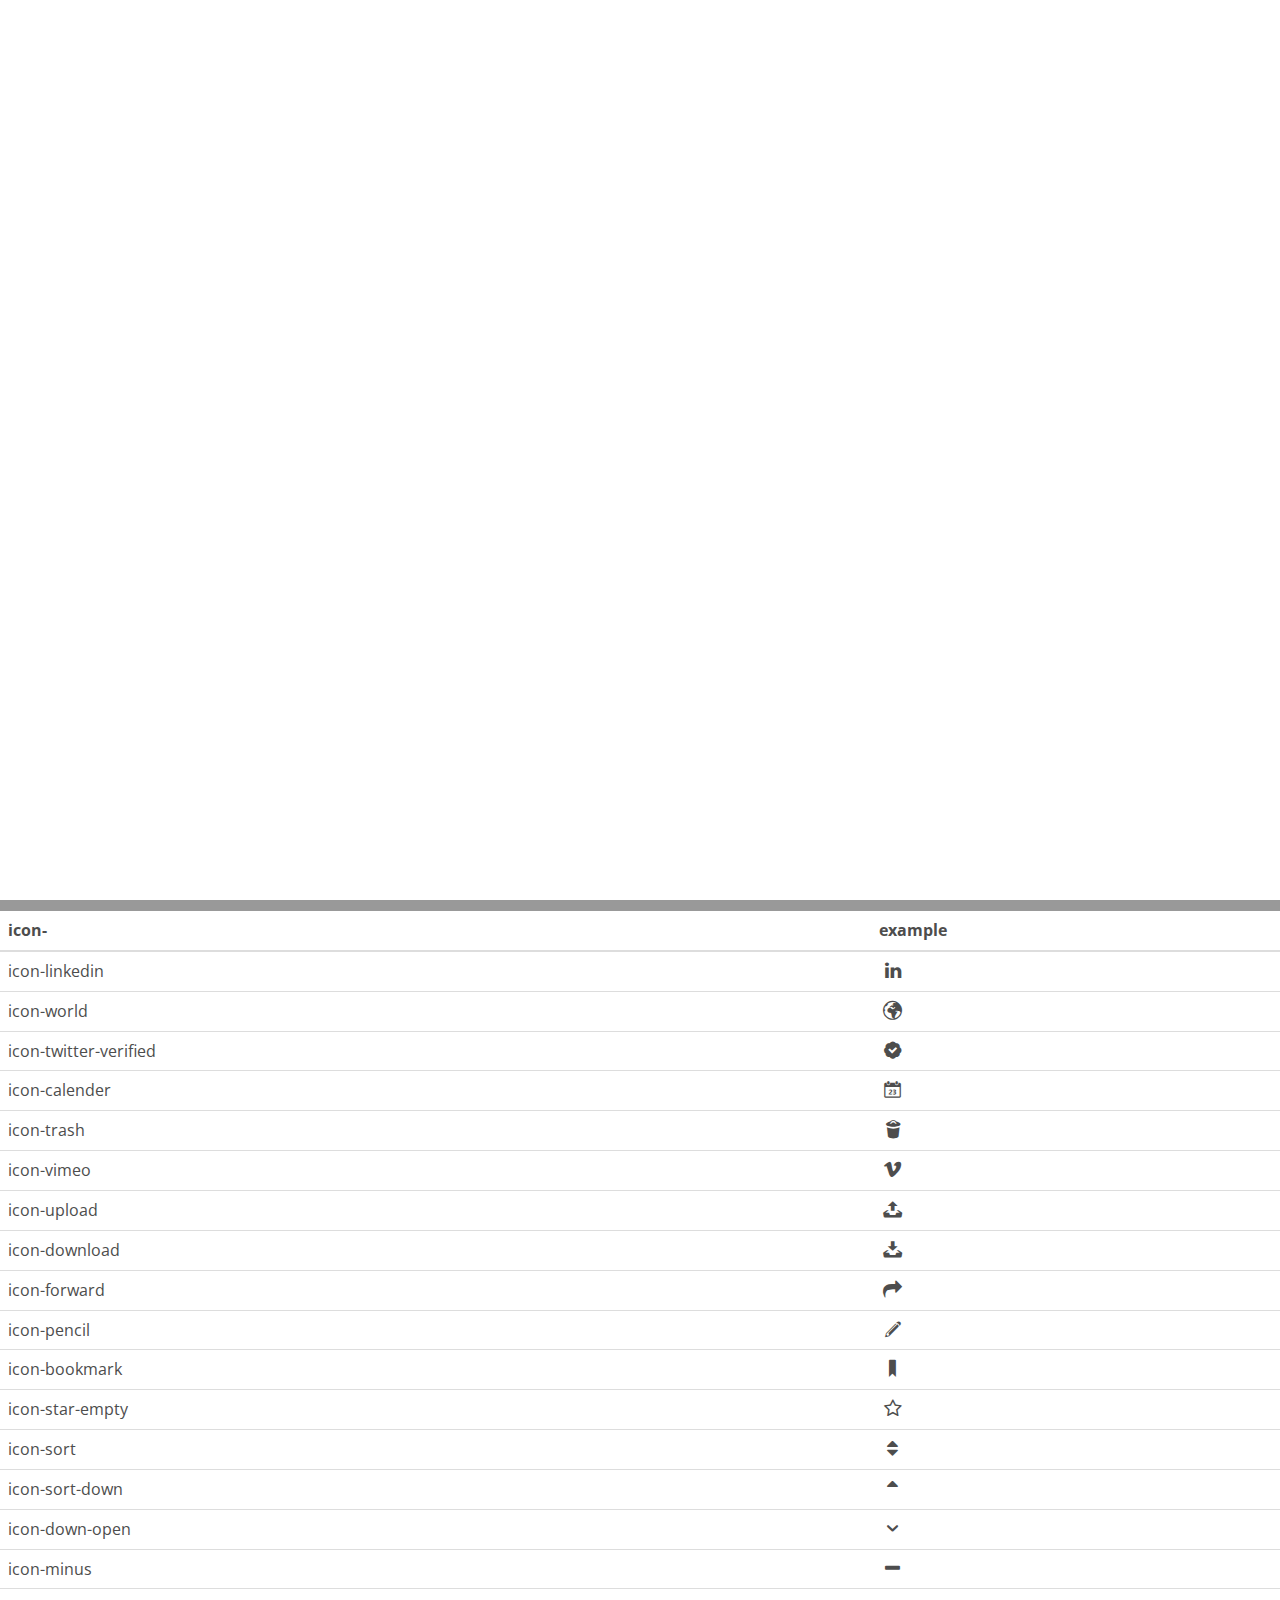
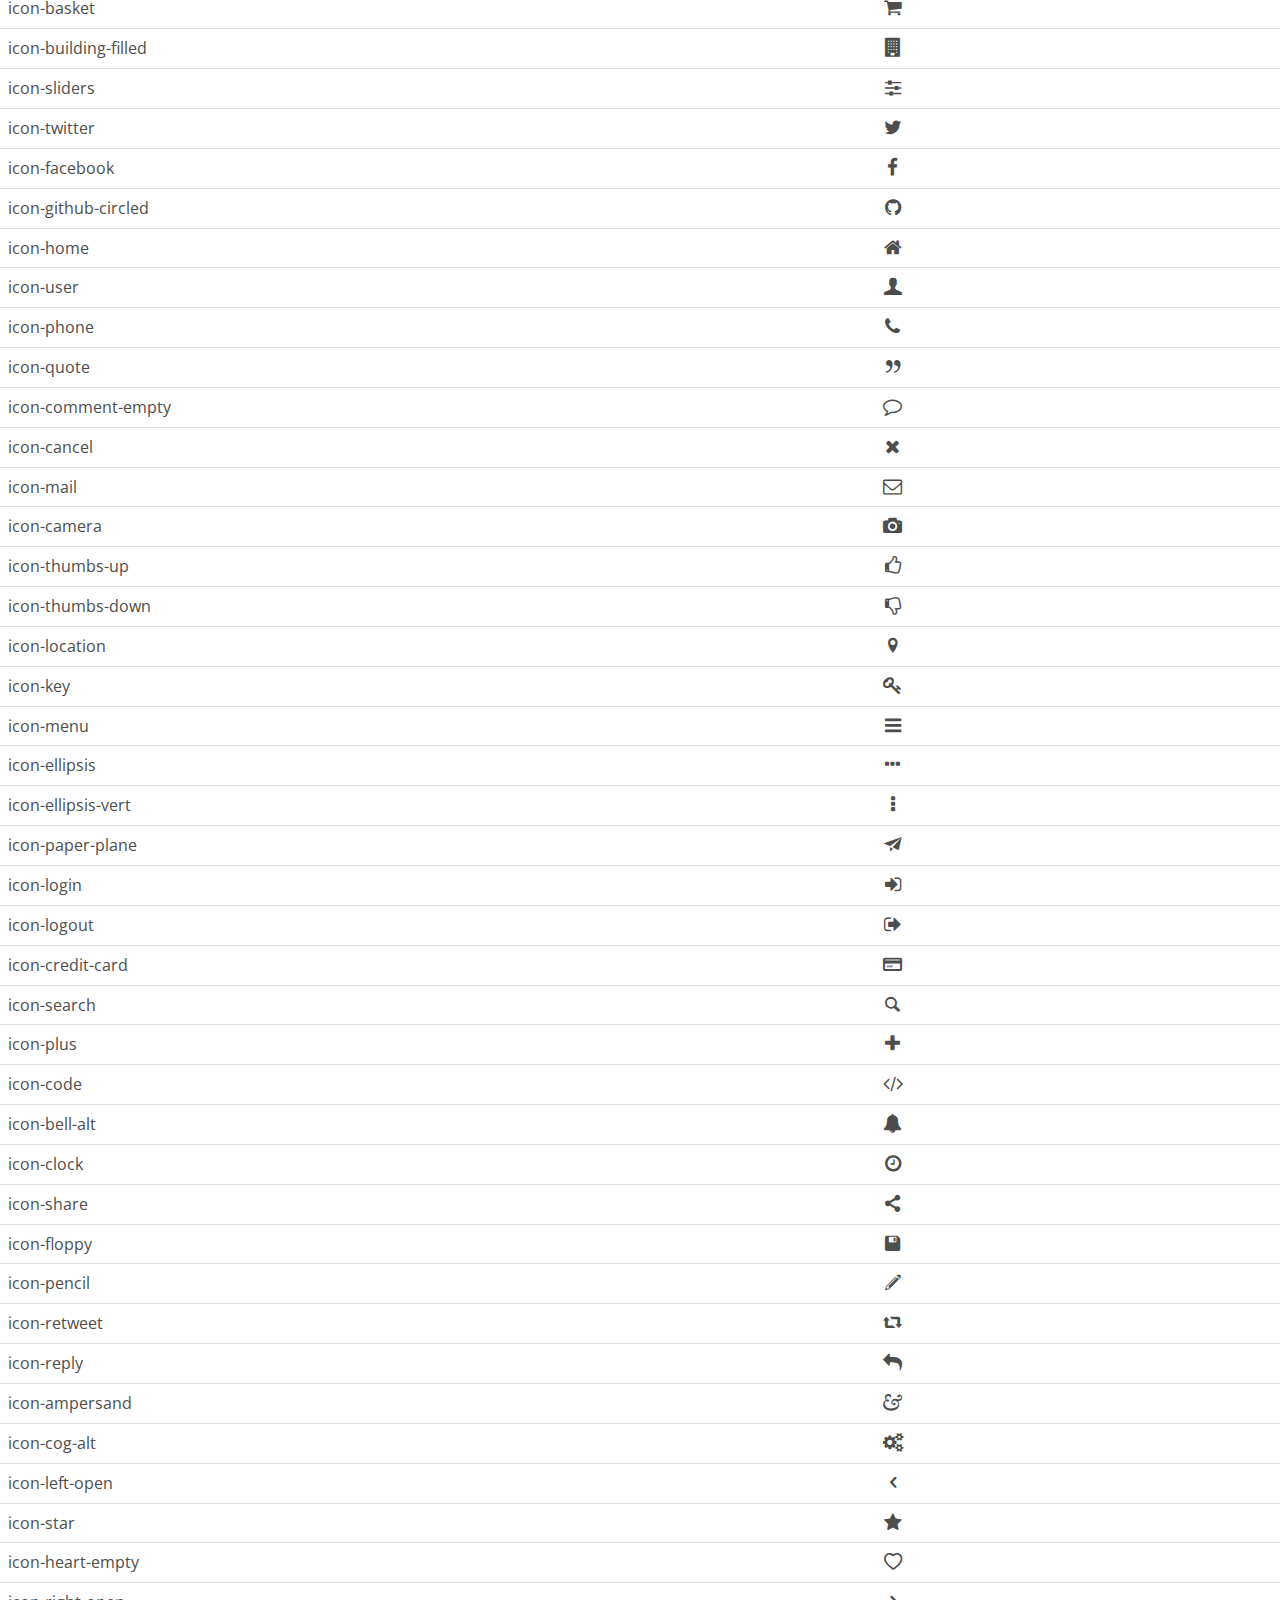
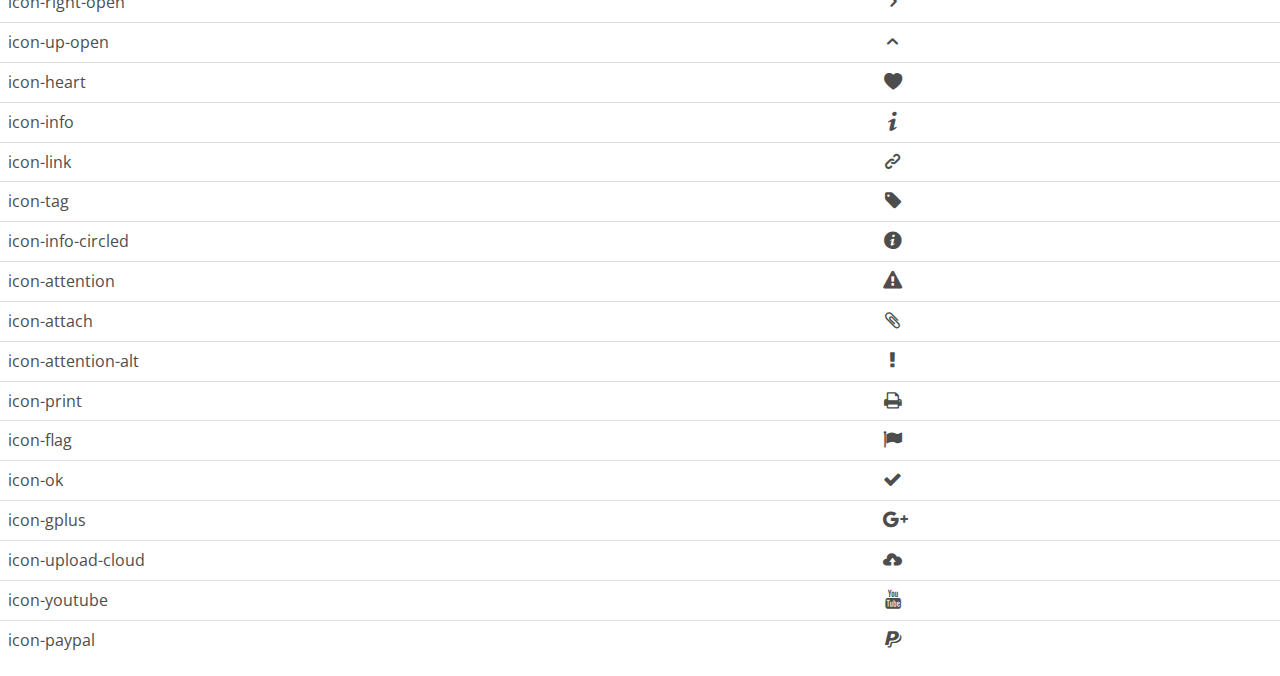
==== commit c131161f: "Update index.html" ====
--- a/index.html
+++ b/index.html
@@ -94,7 +94,7 @@
         </div>
         
         <div class="xx-center-6-7">
-            <table>
+            <table class="table">
                 <thead>
                     <tr>
                         <th>icon-</th>
@@ -222,6 +222,178 @@
                         <td>icon-camera</td>
                         <td><span class="icon-camera"></span></td>
                     </tr>
+                    <tr>
+                        <td>icon-thumbs-up</td>
+                        <td><span class="icon-thumbs-up"></span></td>
+                    </tr>
+                    <tr>
+                        <td>icon-thumbs-down</td>
+                        <td><span class="icon-thumbs-down"></span></td>
+                    </tr>
+                    <tr>
+                        <td>icon-location</td>
+                        <td><span class="icon-location"></span></td>
+                    </tr>
+                    <tr>
+                        <td>icon-key</td>
+                        <td><span class="icon-key"></span></td>
+                    </tr>
+                    <tr>
+                        <td>icon-menu</td>
+                        <td><span class="icon-menu"></span></td>
+                    </tr>
+                    <tr>
+                        <td>icon-ellipsis</td>
+                        <td><span class="icon-ellipsis"></span></td>
+                    </tr>
+                    <tr>
+                        <td>icon-ellipsis-vert</td>
+                        <td><span class="icon-ellipsis-vert"></span></td>
+                    </tr>
+                    <tr>
+                        <td>icon-paper-plane</td>
+                        <td><span class="icon-paper-plane"></span></td>
+                    </tr>
+                    <tr>
+                        <td>icon-login</td>
+                        <td><span class="icon-login"></span></td>
+                    </tr>
+                    <tr>
+                        <td>icon-logout</td>
+                        <td><span class="icon-logout"></span></td>
+                    </tr>
+                    <tr>
+                        <td>icon-credit-card</td>
+                        <td><span class="icon-credit-card"></span></td>
+                    </tr>
+                    <tr>
+                        <td>icon-search</td>
+                        <td><span class="icon-search"></span></td>
+                    </tr>
+                    <tr>
+                        <td>icon-plus</td>
+                        <td><span class="icon-plus"></span></td>
+                    </tr>
+                    <tr>
+                        <td>icon-code</td>
+                        <td><span class="icon-code"></span></td>
+                    </tr>
+                    <tr>
+                        <td>icon-bell-alt</td>
+                        <td><span class="icon-bell-alt"></span></td>
+                    </tr>
+                    <tr>
+                        <td>icon-clock</td>
+                        <td><span class="icon-clock"></span></td>
+                    </tr>
+                    <tr>
+                        <td>icon-share</td>
+                        <td><span class="icon-share"></span></td>
+                    </tr>
+                    <tr>
+                        <td>icon-floppy</td>
+                        <td><span class="icon-floppy"></span></td>
+                    </tr>
+                    <tr>
+                        <td>icon-pencil</td>
+                        <td><span class="icon-pencil"></span></td>
+                    </tr> 
+                    <tr>
+                        <td>icon-retweet</td>
+                        <td><span class="icon-retweet"></span></td>
+                    </tr>
+                    <tr>
+                        <td>icon-reply</td>
+                        <td><span class="icon-reply"></span></td>
+                    </tr> 
+                    <tr>
+                        <td>icon-ampersand</td>
+                        <td><span class="icon-ampersand"></span></td>
+                    </tr>
+                    <tr>
+                        <td>icon-cog-alt</td>
+                        <td><span class="icon-cog-alt"></span></td>
+                    </tr> 
+                    <tr>
+                        <td>icon-left-open</td>
+                        <td><span class="icon-left-open"></span></td>
+                    </tr>
+                    <tr>
+                        <td>icon-star</td>
+                        <td><span class="icon-star"></span></td>
+                    </tr> 
+                    <tr>
+                        <td>icon-heart-empty</td>
+                        <td><span class="icon-heart-empty"></span></td>
+                    </tr>
+                    <tr>
+                        <td>icon-right-open</td>
+                        <td><span class="icon-right-open"></span></td>
+                    </tr> 
+                    <tr>
+                        <td>icon-up-open</td>
+                        <td><span class="icon-up-open"></span></td>
+                    </tr>
+                    <tr>
+                        <td>icon-heart</td>
+                        <td><span class="icon-heart"></span></td>
+                    </tr> 
+                    <tr>
+                        <td>icon-info</td>
+                        <td><span class="icon-info"></span></td>
+                    </tr>
+                    <tr>
+                        <td>icon-link</td>
+                        <td><span class="icon-link"></span></td>
+                    </tr> 
+                    <tr>
+                        <td>icon-tag</td>
+                        <td><span class="icon-tag"></span></td>
+                    </tr>
+                    <tr>
+                        <td>icon-info-circled</td>
+                        <td><span class="icon-info-circled"></span></td>
+                    </tr> 
+                    <tr>
+                        <td>icon-attention</td>
+                        <td><span class="icon-attention"></span></td>
+                    </tr>
+                    <tr>
+                        <td>icon-attach</td>
+                        <td><span class="icon-attach"></span></td>
+                    </tr>   
+                    <tr>
+                        <td>icon-attention-alt</td>
+                        <td><span class="icon-attention-alt"></span></td>
+                    </tr>   
+                    <tr>
+                        <td>icon-print</td>
+                        <td><span class="icon-print"></span></td>
+                    </tr>   
+                    <tr>
+                        <td>icon-flag</td>
+                        <td><span class="icon-flag"></span></td>
+                    </tr>   
+                    <tr>
+                        <td>icon-ok</td>
+                        <td><span class="icon-ok"></span></td>
+                    </tr>   
+                    <tr>
+                        <td>icon-gplus</td>
+                        <td><span class="icon-gplus"></span></td>
+                    </tr>   
+                    <tr>
+                        <td>icon-upload-cloud</td>
+                        <td><span class="icon-upload-cloud"></span></td>
+                    </tr>   
+                    <tr>
+                        <td>icon-youtube</td>
+                        <td><span class="icon-youtube"></span></td>
+                    </tr>     
+                    <tr>
+                        <td>icon-paypal</td>
+                        <td><span class="icon-paypal"></span></td>
+                    </tr>                         
                 </tbody>
             </table>
         </div>
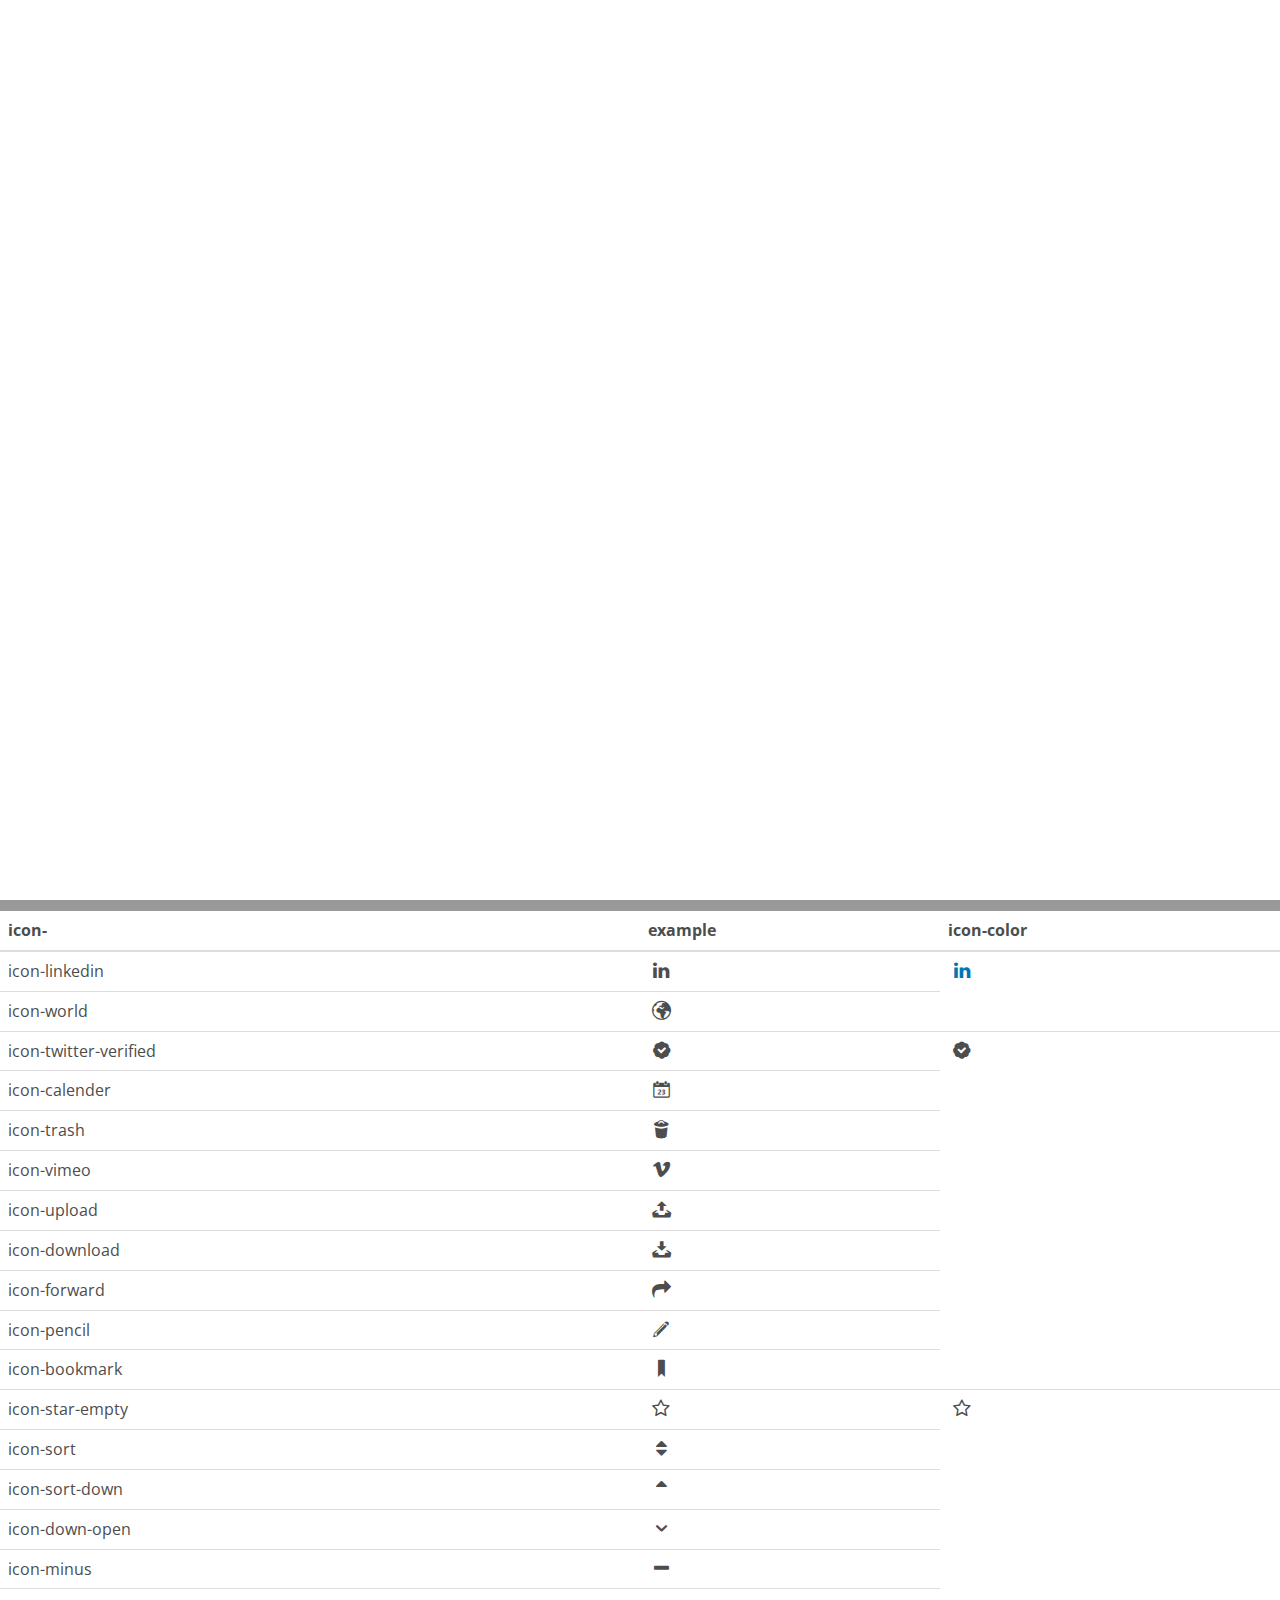
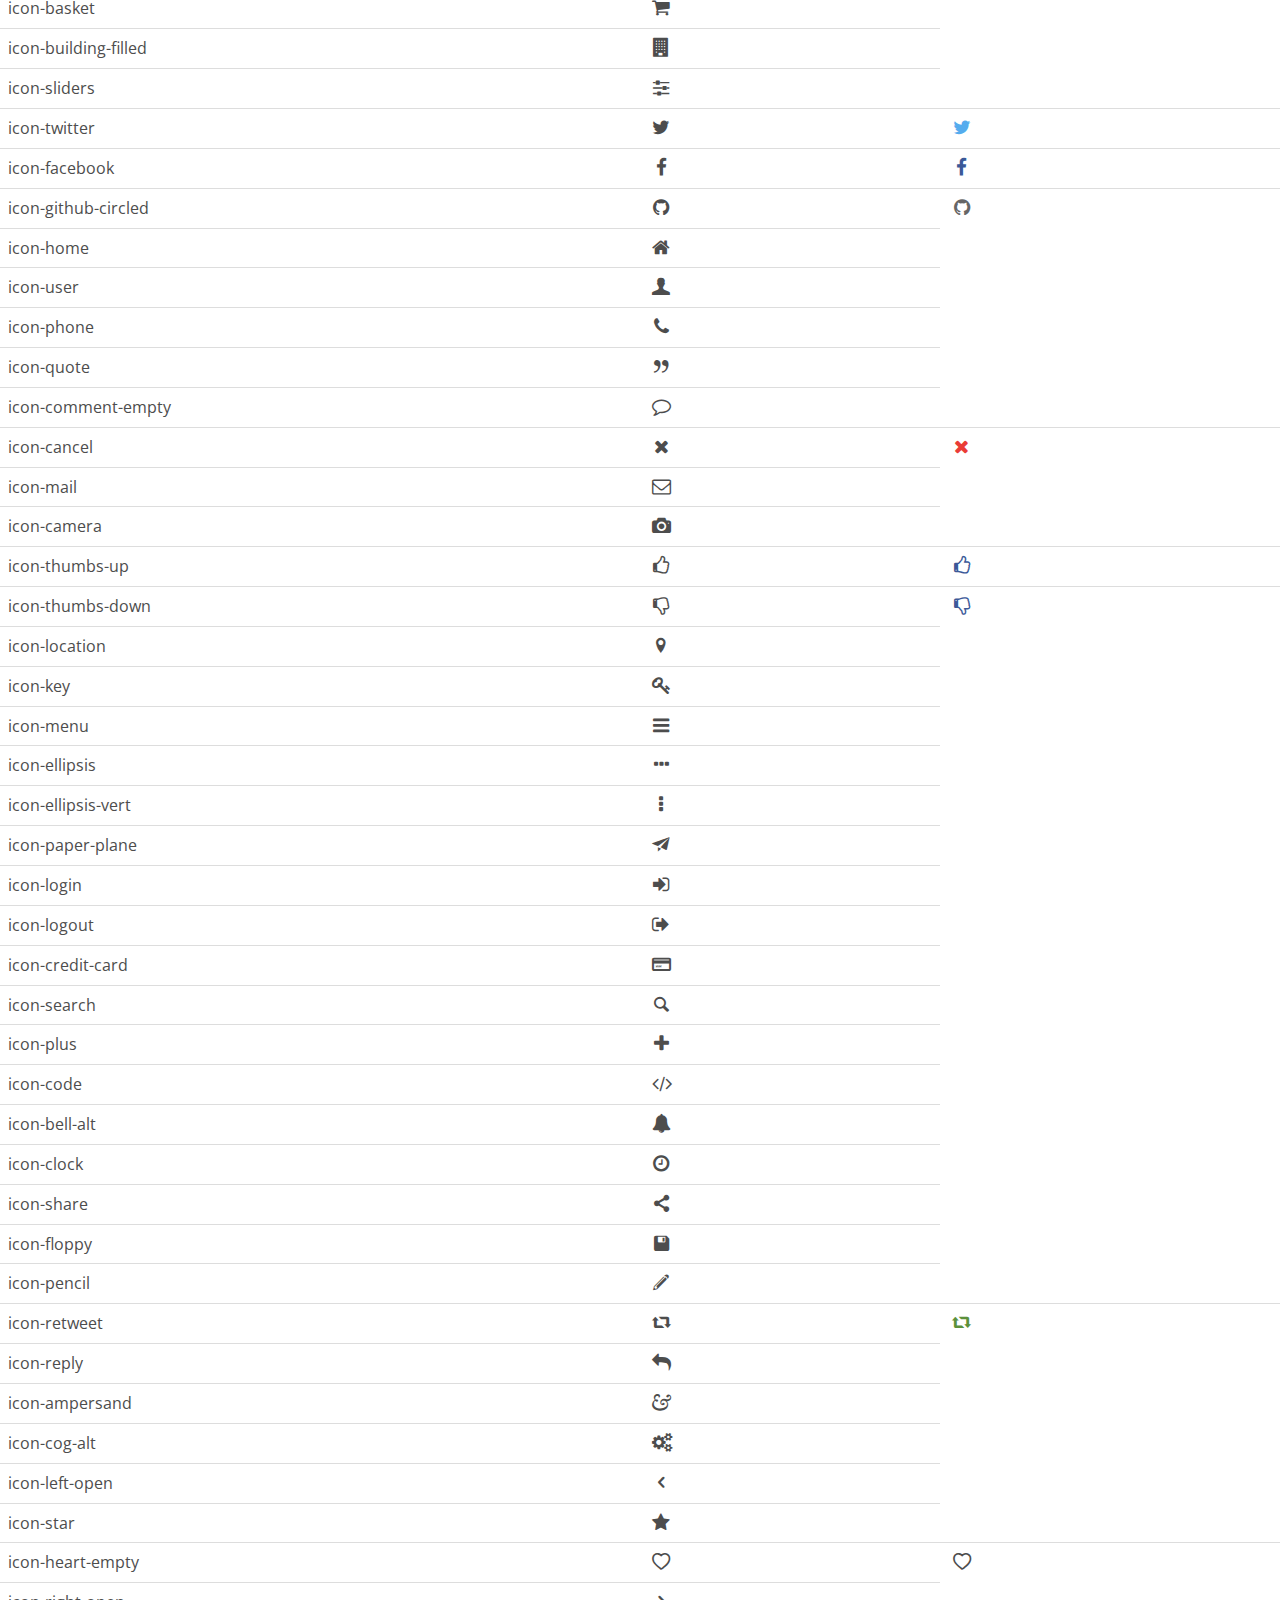
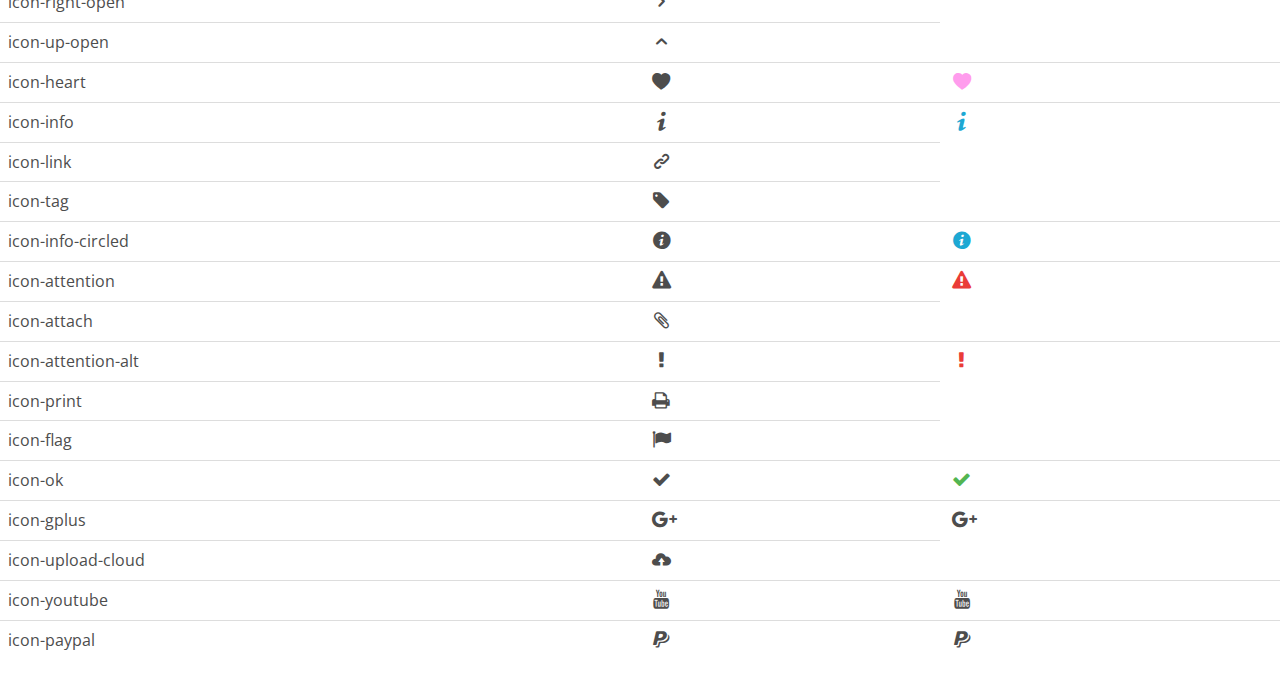
==== commit bd7950c0: "Update index.html" ====
--- a/index.html
+++ b/index.html
@@ -99,12 +99,14 @@
                     <tr>
                         <th>icon-</th>
                         <th>example</th>
+                        <th>icon-color</th>
                     </tr>
                 </thead>
                 <tbody>
                     <tr>
                         <td>icon-linkedin</td>
                         <td><span class="icon-linkedin"></span></td>
+                        <td><span class="icon-linkedin icon-color"></span></td>
                     </tr>
                     <tr>
                         <td>icon-world</td>
@@ -113,6 +115,7 @@
                     <tr>
                         <td>icon-twitter-verified</td>
                         <td><span class="icon-twitter-verified"></span></td>
+                        <td><span class="icon-twitter-verified icon-color"></span></td>
                     </tr>
                     <tr>
                         <td>icon-calender</td>
@@ -149,6 +152,7 @@
                     <tr>
                         <td>icon-star-empty</td>
                         <td><span class="icon-star-empty"></span></td>
+                        <td><span class="icon-star-empty icon-color"></span></td>
                     </tr>
                     <tr>
                         <td>icon-sort</td>
@@ -181,14 +185,17 @@
                     <tr>
                         <td>icon-twitter</td>
                         <td><span class="icon-twitter"></span></td>
+                        <td><span class="icon-twitter icon-color"></span></td>
                     </tr>
                     <tr>
                         <td>icon-facebook</td>
                         <td><span class="icon-facebook"></span></td>
+                        <td><span class="icon-facebook icon-color"></span></td>
                     </tr>
                     <tr>
                         <td>icon-github-circled</td>
                         <td><span class="icon-github-circled"></span></td>
+                        <td><span class="icon-github-circled icon-color"></span></td>
                     </tr>
                     <tr>
                         <td>icon-home</td>
@@ -213,6 +220,7 @@
                     <tr>
                         <td>icon-cancel</td>
                         <td><span class="icon-cancel"></span></td>
+                        <td><span class="icon-cancel icon-color"></span></td>
                     </tr>
                     <tr>
                         <td>icon-mail</td>
@@ -225,10 +233,12 @@
                     <tr>
                         <td>icon-thumbs-up</td>
                         <td><span class="icon-thumbs-up"></span></td>
+                        <td><span class="icon-thumbs-up icon-color"></span></td>
                     </tr>
                     <tr>
                         <td>icon-thumbs-down</td>
                         <td><span class="icon-thumbs-down"></span></td>
+                        <td><span class="icon-thumbs-down icon-color"></span></td>
                     </tr>
                     <tr>
                         <td>icon-location</td>
@@ -301,6 +311,7 @@
                     <tr>
                         <td>icon-retweet</td>
                         <td><span class="icon-retweet"></span></td>
+                        <td><span class="icon-retweet icon-color"></span></td>
                     </tr>
                     <tr>
                         <td>icon-reply</td>
@@ -325,6 +336,7 @@
                     <tr>
                         <td>icon-heart-empty</td>
                         <td><span class="icon-heart-empty"></span></td>
+                        <td><span class="icon-heart-empty icon-color"></span></td>
                     </tr>
                     <tr>
                         <td>icon-right-open</td>
@@ -337,10 +349,12 @@
                     <tr>
                         <td>icon-heart</td>
                         <td><span class="icon-heart"></span></td>
+                        <td><span class="icon-heart icon-color"></span></td>
                     </tr> 
                     <tr>
                         <td>icon-info</td>
                         <td><span class="icon-info"></span></td>
+                        <td><span class="icon-info icon-color"></span></td>
                     </tr>
                     <tr>
                         <td>icon-link</td>
@@ -353,10 +367,12 @@
                     <tr>
                         <td>icon-info-circled</td>
                         <td><span class="icon-info-circled"></span></td>
+                        <td><span class="icon-info-circled icon-color"></span></td>
                     </tr> 
                     <tr>
                         <td>icon-attention</td>
                         <td><span class="icon-attention"></span></td>
+                        <td><span class="icon-attention icon-color"></span></td>
                     </tr>
                     <tr>
                         <td>icon-attach</td>
@@ -365,6 +381,7 @@
                     <tr>
                         <td>icon-attention-alt</td>
                         <td><span class="icon-attention-alt"></span></td>
+                        <td><span class="icon-attention-alt icon-color"></span></td>
                     </tr>   
                     <tr>
                         <td>icon-print</td>
@@ -377,10 +394,12 @@
                     <tr>
                         <td>icon-ok</td>
                         <td><span class="icon-ok"></span></td>
+                        <td><span class="icon-ok icon-color"></span></td>
                     </tr>   
                     <tr>
                         <td>icon-gplus</td>
                         <td><span class="icon-gplus"></span></td>
+                        <td><span class="icon-gplus icon-color"></span></td>
                     </tr>   
                     <tr>
                         <td>icon-upload-cloud</td>
@@ -389,10 +408,12 @@
                     <tr>
                         <td>icon-youtube</td>
                         <td><span class="icon-youtube"></span></td>
+                        <td><span class="icon-youtube icon-color"></span></td>
                     </tr>     
                     <tr>
                         <td>icon-paypal</td>
                         <td><span class="icon-paypal"></span></td>
+                        <td><span class="icon-paypal icon-color"></span></td>
                     </tr>                         
                 </tbody>
             </table>
